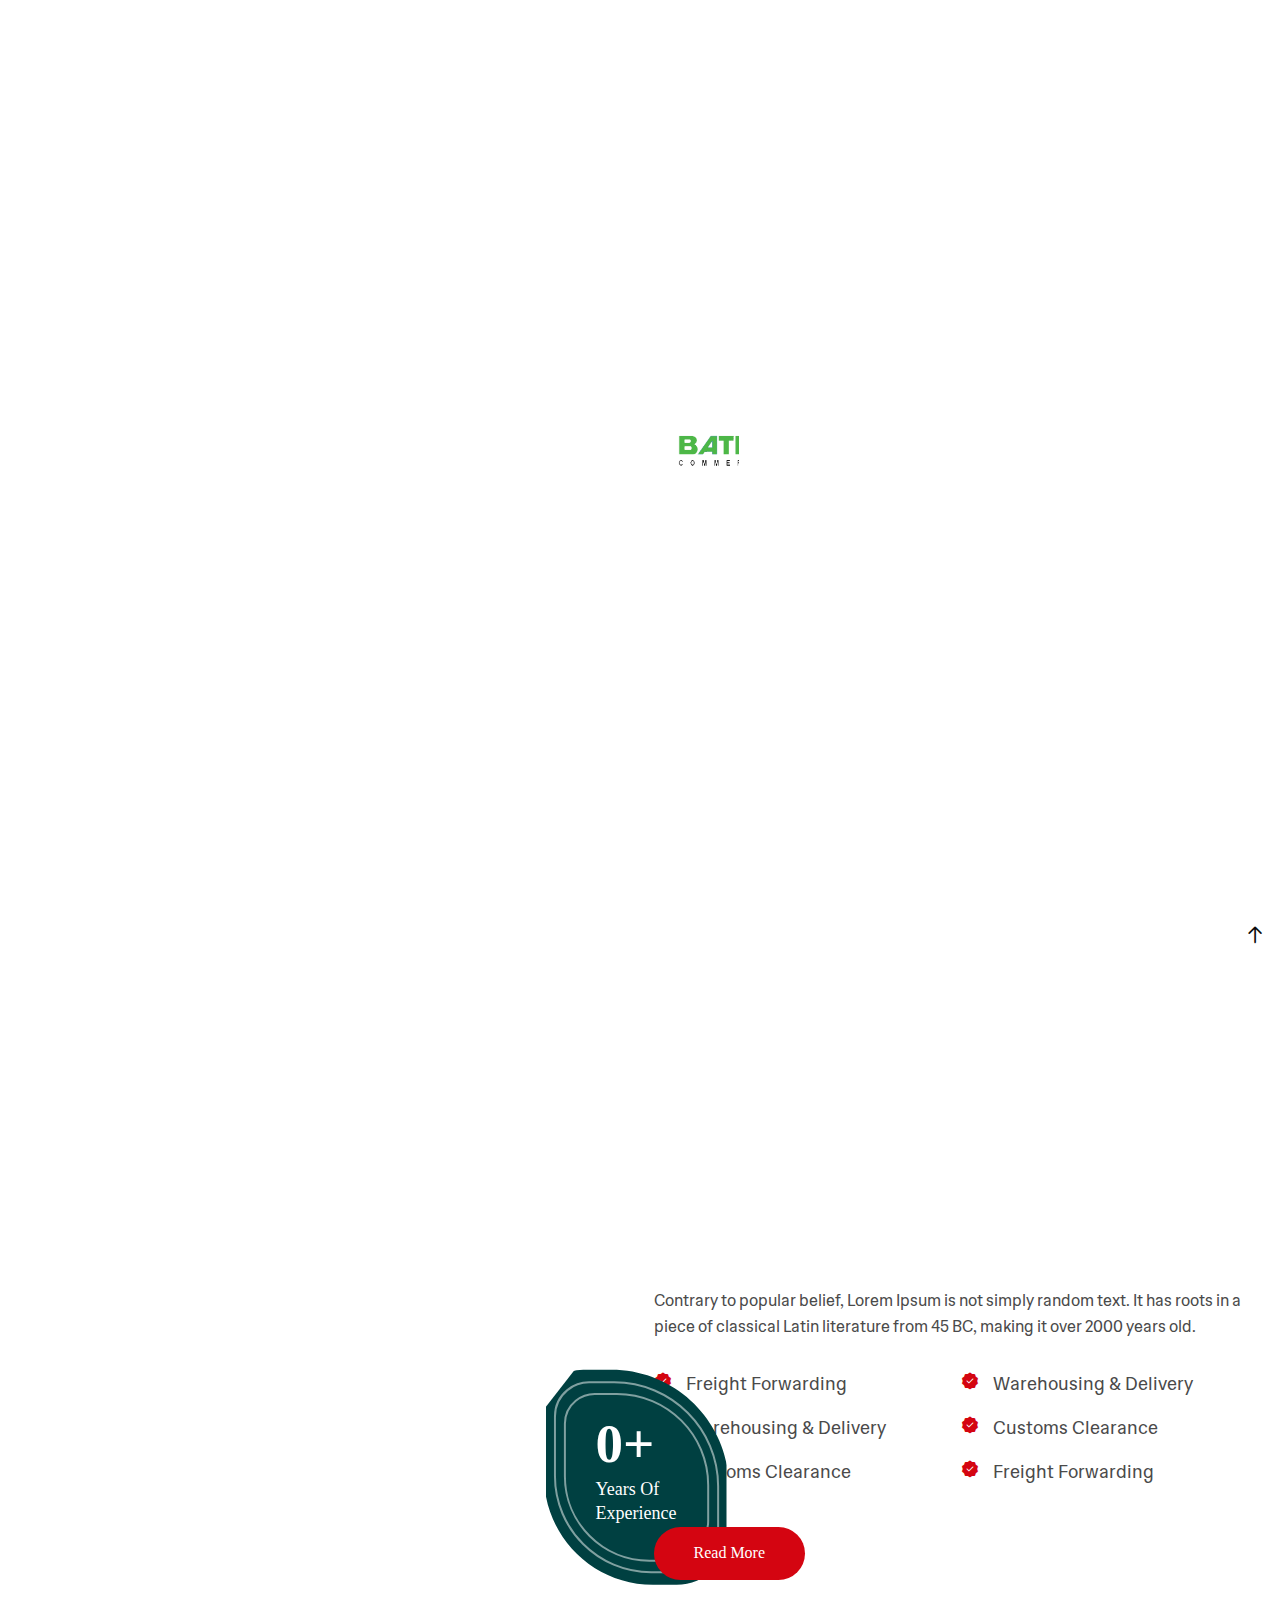
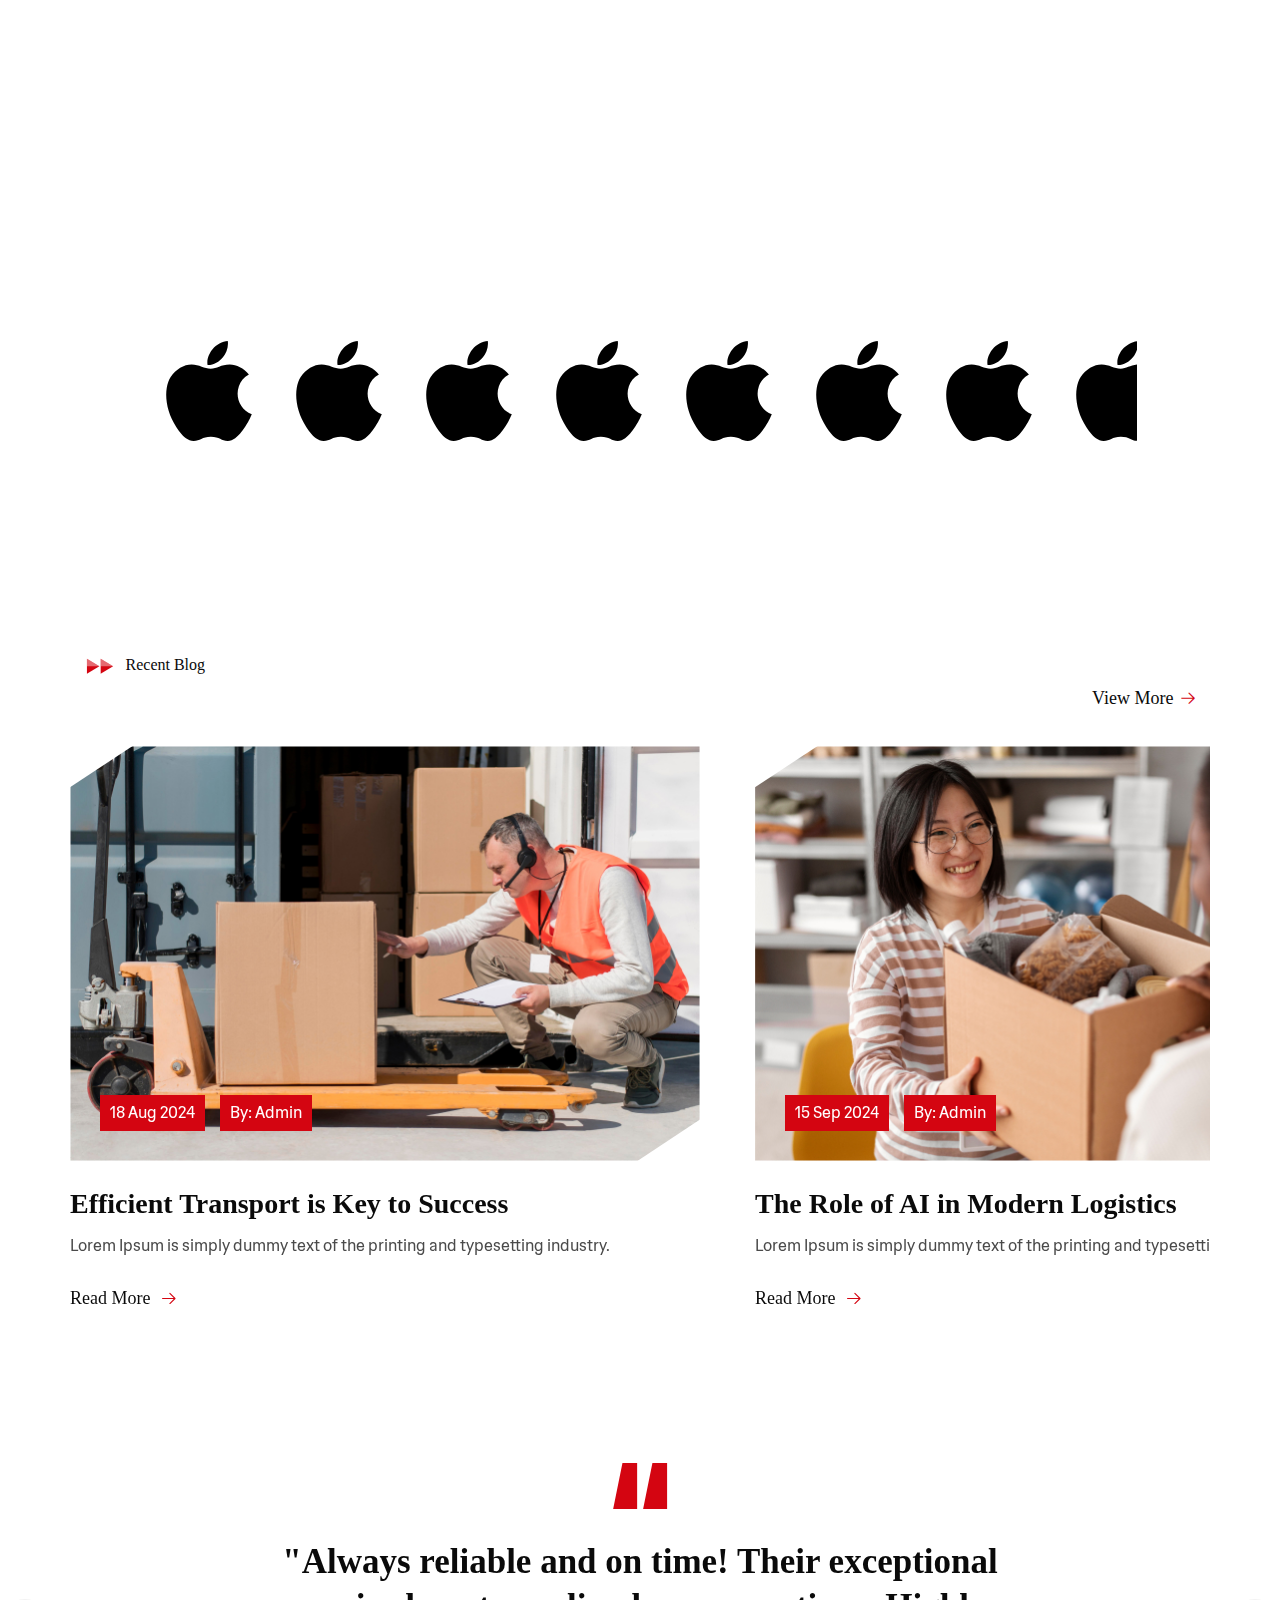
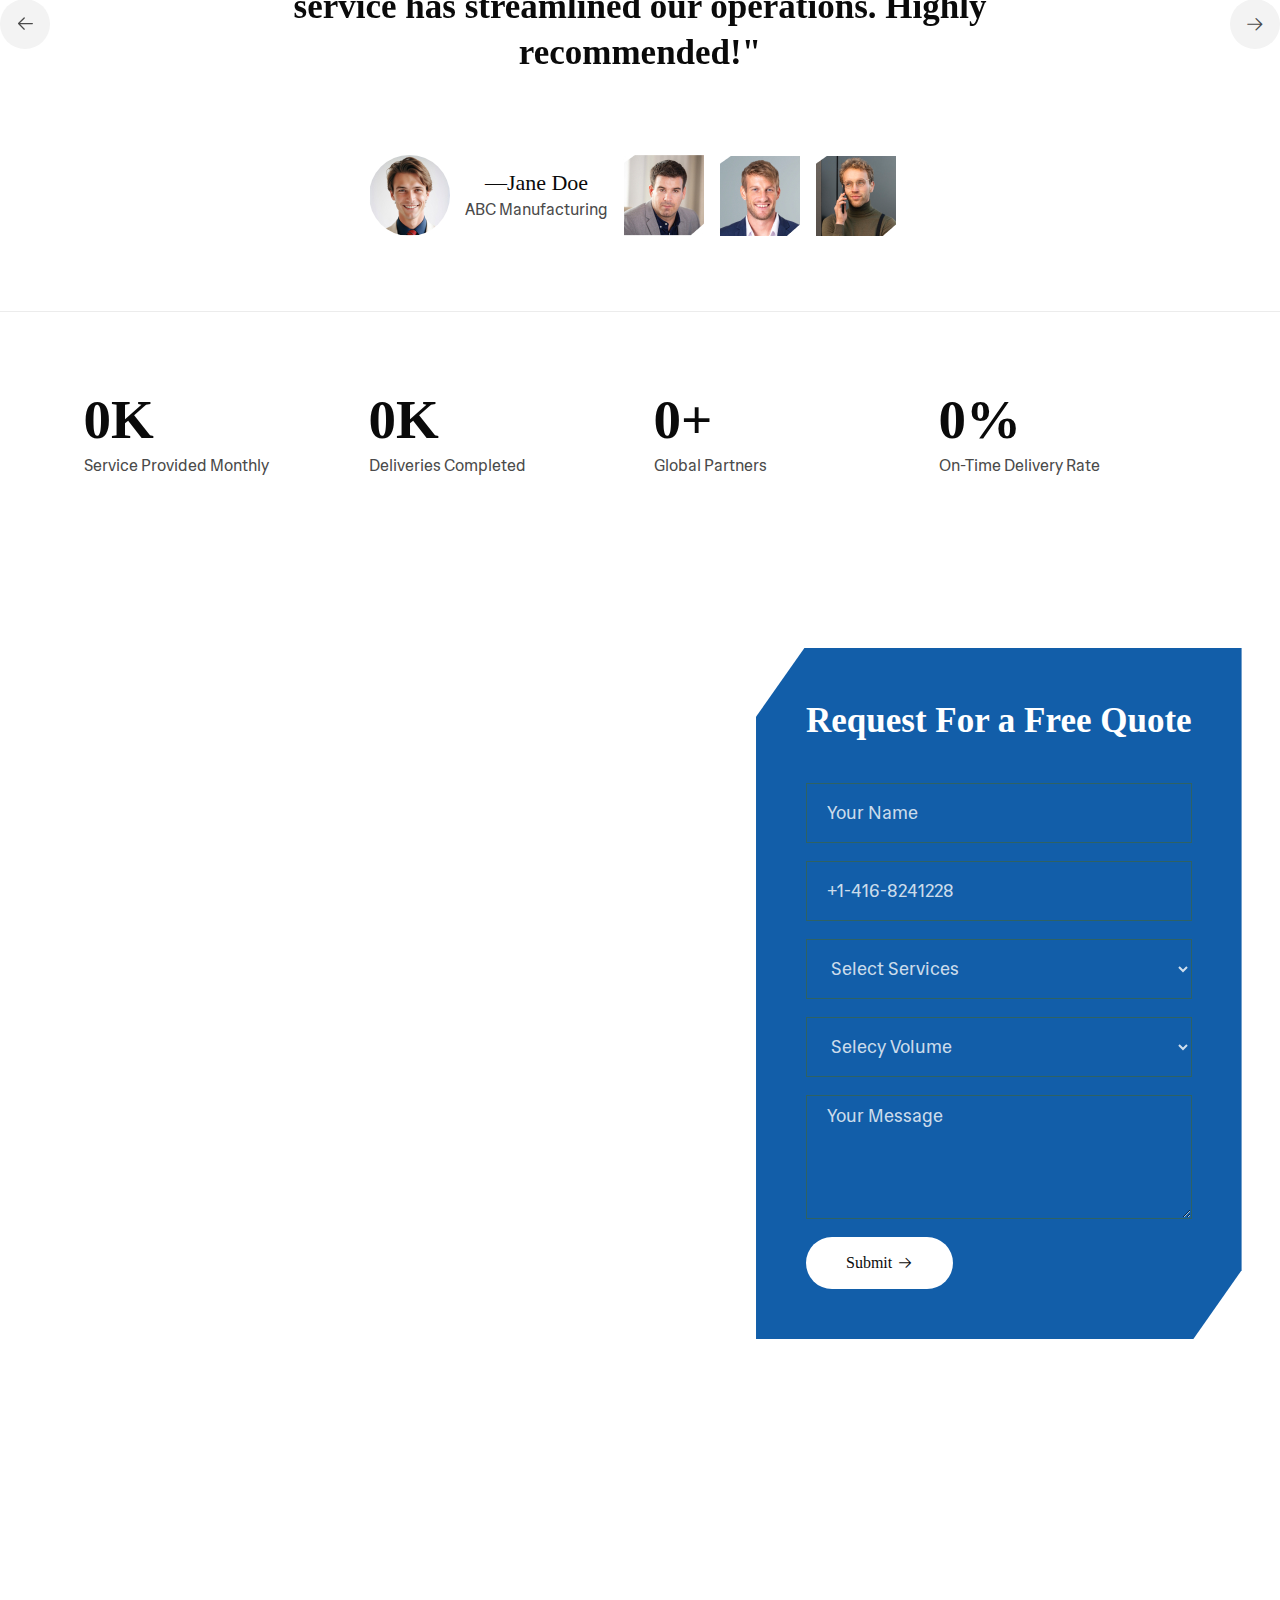
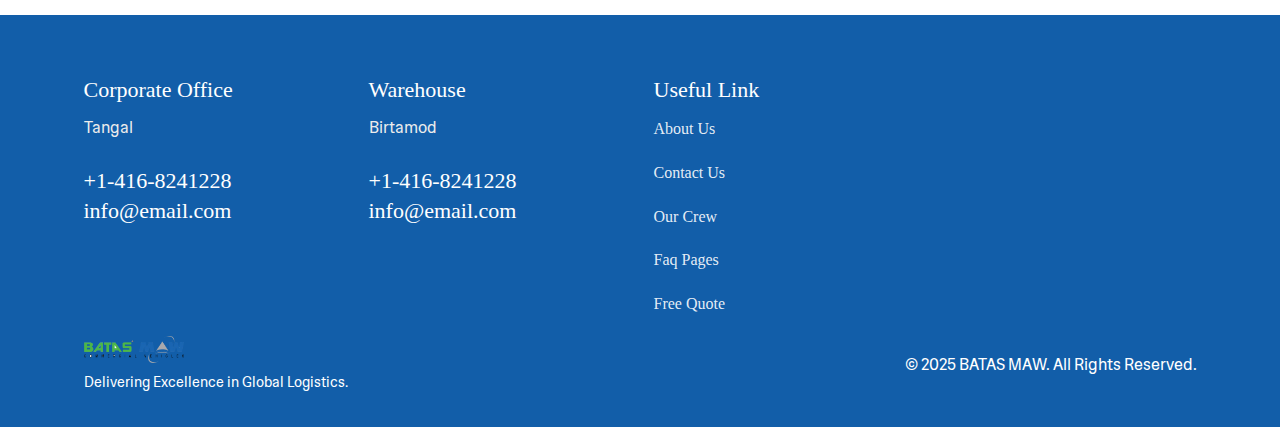
==== index.html @ 403139d4 "layout" ====
<!DOCTYPE html>
<html class="no-js" lang="en">


<!-- Mirrored from logihub.vercel.app/ by HTTrack Website Copier/3.x [XR&CO'2014], Wed, 29 Jan 2025 05:46:40 GMT -->
<!-- Added by HTTrack -->
<meta http-equiv="content-type" content="text/html;charset=utf-8" /><!-- /Added by HTTrack -->

<head>
  <!-- Meta Tags -->
  <meta charset="utf-8" />
  <meta http-equiv="x-ua-compatible" content="ie=edge" />
  <meta name="viewport" content="width=device-width, initial-scale=1" />
  <meta name="author" content="Thememarch" />
  <!-- Favicon Icon -->
  <link rel="icon" href="assets/img/logo_batas.png" />
  <!-- Site Title -->
  <title>Batas</title>
  <link rel="stylesheet" href="assets/css/plugins/bootstrap.min.css" />
  <link rel="stylesheet" href="assets/css/plugins/swiper.min.css" />
  <link rel="stylesheet" type="text/css" href="assets/fonts/flaticon.css">
  <link rel="stylesheet" href="assets/css/style.css" />

  <style>
    .cs-clients-slider {
      overflow: hidden;
      white-space: nowrap;
      position: relative;
      width: 100%;
    }

    .cs-clients-logos {
      display: flex;
      align-items: center;
    }

    .cs-clients-logos-track {
      display: flex;
      animation: slide 6s linear infinite;
    }

    .cs-clients-logos svg {
      width: 100px;
      margin: 0 15px;
      filter: grayscale(100%);
    }
  </style>

</head>

<body>
 <!-- Start Preloader -->
 <div id="logi-preloader">
  <div id="cs-logi-preloader" class="cs-logi-preloader">
    <div class="reveal-img-wrap">
      <div class="preloader-img-inner">
        <img src="assets/img/logo_batas.png" alt="LogiHub">
      </div>
    </div>
   </div>
</div>
  <!-- Start Header Section -->
  <header class="cs_site_header cs-header-with-bg cs_style1 cs_sticky_header">
    <!-- Header Topbar Start -->

    <!-- End Topbar -->

    <!-- Start Main Header Area -->
    <div class="cs_main_header">
      <div class="container-fluid">
        <div class="cs_main_header_in">
          <!-- Start Main Header Left Area -->
          <div class="cs_main_header_left">
            <div class="cs-logi-header-logo">
              <a class="cs_site_branding" href="index.html">
                <img src="assets/img/logo_batas.png" alt="Logo" />
              </a>
            </div>
          </div>
          <!-- End Main Header Left Area -->

          <!-- Start Main Header Middle Area -->
          <div class="cs-logi-header-middle">
            <div class="cs_nav cs_medium">
              <ul class="cs_nav_list">
                <li class="menu">
                  <a href="index.html" class="cs-text_b_line"><span>Home</span></a>
                </li>
                <li class="menu">
                  <a href="/product.html" class="cs-text_b_line"><span>Product</span></a>
                </li>
                <li>
                  <a href="/blog-details.html" class="cs-text_b_line"><span>Page</span></a>
                </li>
              </ul>
            </div>
          </div>
          <!-- End Main Header Middle Area -->

          <!-- Start Main Header Right Area -->
          <div class="cs_main_header_right">
            <div class="cs-header-additional-item">
              <img height="80px" width="80px"  src="assets/img/eicher.png" alt="Logo" />
            </div>
          </div>
          <!-- End Main Header Right Area -->
        </div>
      </div>
    </div>
    <!-- End Main Header Area -->

    <!-- Header Email Phone -->

    <!-- Header Email Phone -->
  </header>
  <!-- End Header Section -->

  <!-- Start Sidebar -->
  <div class="cs_side_header">
    <button class="cs_close"></button>
    <div class="cs_side_header_overlay"></div>
    <div class="cs_side_header_in">
      <div class="cs-sidebar-about-brand">
        <a class="cs_site_branding" href="index.html">
          <img src="assets/img/logo_black_text.png" alt="Logo" />
        </a>
        <p>
          Contrary to popular belief, Lorem Ipsum is not simply random text.
        </p>
      </div>
      <div class="cs-sidebar-middle-area">
        <p>612-7 Roanoke Rd, Toronto, ON M3A 1E3, Canada</p>
        <div class="cs-sidebar-emai-phone">
          <a href="#" class="cs-text-style-h6">+1-416-8241228</a>
          <a href="#" class="cs-text-style-h6">info@email.com</a>
        </div>
        <div class="cs-common-icon-style cs-sidebar-social">
          <ul>
            <li>
              <a href="#">
                <i class="flaticon-facebook-app-symbol"></i>
              </a>
            </li>
            <li>
              <a href="#">
                <i class="flaticon-linkedin-big-logo"></i>
              </a>
            </li>
            <li>
              <a href="#">
                <i class="flaticon-twitter"></i>
              </a>
            </li>
            <li>
              <a href="#">
                <i class="flaticon-instagram"></i>
              </a>
            </li>
          </ul>
        </div>
      </div>
      <div class="cs-sidebar-bottom-area">
        <form class="cs-logi-newsletter">
          <input class="cs-newsletter-email" type="email" placeholder="Enter Your Email Address" required />
          <button class="cs-newsletter-btn svg-left-to-right-animation-wrap" type="submit">
            Subscribe
            <span class="svg-left-to-right-animation">
              <i class="flaticon-right-arrow"></i>
              <i class="flaticon-right-arrow"></i>
            </span>
          </button>
        </form>
      </div>
    </div>
  </div>
  <!-- End Sidebar -->

  <!-- Start Home_1 Slider -->
  <section>
    <div class="cs-hero-slider-wrap cs-hero-home-1">
      <div class="cs-hero-slider-content-wrap">
        <div class="cs-hero-slider-instrument">
          <div class="cs-hero-slider-controller">
            <div class="slider-controler-item" data-slide="0">
              <h6>01</h6>
              <p>Land Transport</p>
            </div>
            <div class="slider-controler-item" data-slide="1">
              <h6>02</h6>
              <p>Air Freight</p>
            </div>
            <div class="slider-controler-item" data-slide="2">
              <h6>03</h6>
              <p>Ocean Freight</p>
            </div>
          </div>
          <div class="cs-hero-slider-thumb">
            <div class="cs-thumb-in">
              <div class="cs-hero-thumb-item">
                <img src="assets/img/hero-slider-thumb.jpg" alt="LogiHub" class="hero-thumb" data-slide="0">
              </div>
              <div class="cs-hero-thumb-item">
                <img src="assets/img/hero-slider-thumb-1.jpg" alt="LogiHub" class="hero-thumb" data-slide="1">
              </div>
              <div class="cs-hero-thumb-item">
                <img src="assets/img/hero-slider-thumb-2.jpg" alt="LogiHub" class="hero-thumb" data-slide="2">
              </div>
            </div>
          </div>
        </div>
        <div class="cs-hero-slider-content">
          <div class="swiper hero1-slider1">
            <div class="swiper-wrapper">
              <div class="swiper-slide cs_center">
                <div class="cs-hero-slide-content">
                  <div class="cs-hero-title">
                   
                  </div>
                 
                </div>
                <div class="cs-hero-slider-img slider-image">
                  <img src="assets/img/hero/home_1_hero_slider_1.jpg" alt="LogiHub">
                </div>
              </div>
              <div class="swiper-slide cs_center">
                <div class="cs-hero-slide-content">
                  <div class="cs-hero-title">
                  </div>
                  
                </div>
                <div class="cs-hero-slider-img slider-image">
                  <img src="assets/img/hero/home_1_hero_slider_2.jpg" alt="LogiHub">
                </div>
              </div>
              <div class="swiper-slide cs_center">
                <div class="cs-hero-slide-content">
                 
                  
                </div>
                <div class="cs-hero-slider-img slider-image">
                  <img src="assets/img/hero/home_1_hero_slider_3.jpg" alt="LogiHub">
                </div>
              </div>
            </div>
          </div>
        </div>
      </div>
    </div>
  </section>
  <!-- End Home_1 Slider -->

  <div class="cs-section-height"></div> <!-- Section to Section Gap -->

  <!-- Start Expertise Area Style 1 -->

  <!-- Start About Style 1 -->
  <section>
    <div class="cs-about-wrapper-1">
      <div class="cs-about-wrap-in">
        <div class="container-fluid">
          <div class="row cs_center">
            <div class="col-xl-6 col-lg-12 col-md-12">
              <div class="cs-about-img-area">
                <div class="cs-about-img reveal-img-wrap horizontal">
                  <div class="reveal-img-inner">
                    <img src="assets/img/about-img-style-1.png" alt="LogiHub">
                  </div>
                </div>
                <div class="cs-about-img-over-content anim_div_ShowRightSide" data-src="assets/img/experience-bg.svg">
                  <div class="cs-flex">
                    <h2 id="count5" class="amin_auto_count">18
                    </h2>
                    <span class="cs-text-style-h2 cs-color-white">+</span>
                  </div>
                  <p>Years Of <br> Experience</p>
                </div>
              </div>
            </div>
            <div class="col-xl-6 col-lg-12 col-md-12">
              <div class="cs-about-content-wrap">
                <div class="cs-about-content-in">
                  <div class="cs-about-title">
                    <h2 class="logi-splite">Drive Your Business Forward with Batas</h2>
                  </div>
                  <div class="cs-about-para">
                    <p>Contrary to popular belief, Lorem Ipsum is not simply random text. It has roots in a piece of
                      classical Latin literature from 45 BC, making it over 2000 years old.</p>
                  </div>
                  <div class="cs-about-list-wrap">
                    <ul>
                      <li>
                        <i class="flaticon-verified"></i>
                        Freight Forwarding
                      </li>
                      <li>
                        <i class="flaticon-verified"></i>
                        Warehousing & Delivery
                      </li>
                      <li>
                        <i class="flaticon-verified"></i>
                        Customs Clearance
                      </li>
                    </ul>
                    <ul>
                      <li>
                        <i class="flaticon-verified"></i>
                        Warehousing & Delivery
                      </li>
                      <li>
                        <i class="flaticon-verified"></i>
                        Customs Clearance
                      </li>
                      <li>
                        <i class="flaticon-verified"></i>
                        Freight Forwarding
                      </li>
                    </ul>
                  </div>
                  <div class="cs-primary-btn-wrap">
                    <div class="cs-primary-btn">
                      <a href="about.html" class="cs-primary-btn-in"><span>Read More</span></a>
                    </div>
                  </div>
                </div>
              </div>
            </div>
          </div>
        </div>
      </div>
    </div>
  </section>
  <div class="cs-section-height"></div> <!-- Section to Section Gap -->
  <section>
    <div class="cs-clients-wrapper container text-center">
      <div class="cs-clients-title">
        <h2 class="logi-splite">Trusted by Industry Leaders</h2>
      </div>
      <div style="padding: 60px;">
        <div class="cs-clients-slider">
          <div class="cs-clients-logos">
            <div class="cs-clients-logos-track">
              <svg fill="#000000" version="1.1" xmlns="http://www.w3.org/2000/svg"
                xmlns:xlink="http://www.w3.org/1999/xlink" viewBox="0 0 512 512" xml:space="preserve">
                <g id="SVGRepo_bgCarrier" stroke-width="0"></g>
                <g id="SVGRepo_tracerCarrier" stroke-linecap="round" stroke-linejoin="round"></g>
                <g id="SVGRepo_iconCarrier">
                  <g id="7935ec95c421cee6d86eb22ecd114eed">
                    <path style="display: inline;"
                      d="M248.644,123.476c-5.45-29.71,8.598-60.285,25.516-80.89 c18.645-22.735,50.642-40.17,77.986-42.086c4.619,31.149-8.093,61.498-24.826,82.965 C309.37,106.527,278.508,124.411,248.644,123.476z M409.034,231.131c8.461-23.606,25.223-44.845,51.227-59.175 c-26.278-32.792-63.173-51.83-97.99-51.83c-46.065,0-65.542,21.947-97.538,21.947c-32.96,0-57.965-21.947-97.866-21.947 c-39.127,0-80.776,23.848-107.19,64.577c-9.712,15.055-16.291,33.758-19.879,54.59c-9.956,58.439,4.916,134.557,49.279,202.144 c21.57,32.796,50.321,69.737,87.881,70.059c33.459,0.327,42.951-21.392,88.246-21.616c45.362-0.258,53.959,21.841,87.372,21.522 c37.571-0.317,67.906-41.199,89.476-73.991c15.359-23.532,21.167-35.418,33.11-62.023 C414.435,352.487,389.459,285.571,409.034,231.131z">
                    </path>
                  </g>
                </g>
              </svg>
              <svg fill="#000000" version="1.1" xmlns="http://www.w3.org/2000/svg"
                xmlns:xlink="http://www.w3.org/1999/xlink" viewBox="0 0 512 512" xml:space="preserve">
                <g id="SVGRepo_bgCarrier" stroke-width="0"></g>
                <g id="SVGRepo_tracerCarrier" stroke-linecap="round" stroke-linejoin="round"></g>
                <g id="SVGRepo_iconCarrier">
                  <g id="7935ec95c421cee6d86eb22ecd114eed">
                    <path style="display: inline;"
                      d="M248.644,123.476c-5.45-29.71,8.598-60.285,25.516-80.89 c18.645-22.735,50.642-40.17,77.986-42.086c4.619,31.149-8.093,61.498-24.826,82.965 C309.37,106.527,278.508,124.411,248.644,123.476z M409.034,231.131c8.461-23.606,25.223-44.845,51.227-59.175 c-26.278-32.792-63.173-51.83-97.99-51.83c-46.065,0-65.542,21.947-97.538,21.947c-32.96,0-57.965-21.947-97.866-21.947 c-39.127,0-80.776,23.848-107.19,64.577c-9.712,15.055-16.291,33.758-19.879,54.59c-9.956,58.439,4.916,134.557,49.279,202.144 c21.57,32.796,50.321,69.737,87.881,70.059c33.459,0.327,42.951-21.392,88.246-21.616c45.362-0.258,53.959,21.841,87.372,21.522 c37.571-0.317,67.906-41.199,89.476-73.991c15.359-23.532,21.167-35.418,33.11-62.023 C414.435,352.487,389.459,285.571,409.034,231.131z">
                    </path>
                  </g>
                </g>
              </svg>
              <svg fill="#000000" version="1.1" xmlns="http://www.w3.org/2000/svg"
                xmlns:xlink="http://www.w3.org/1999/xlink" viewBox="0 0 512 512" xml:space="preserve">
                <g id="SVGRepo_bgCarrier" stroke-width="0"></g>
                <g id="SVGRepo_tracerCarrier" stroke-linecap="round" stroke-linejoin="round"></g>
                <g id="SVGRepo_iconCarrier">
                  <g id="7935ec95c421cee6d86eb22ecd114eed">
                    <path style="display: inline;"
                      d="M248.644,123.476c-5.45-29.71,8.598-60.285,25.516-80.89 c18.645-22.735,50.642-40.17,77.986-42.086c4.619,31.149-8.093,61.498-24.826,82.965 C309.37,106.527,278.508,124.411,248.644,123.476z M409.034,231.131c8.461-23.606,25.223-44.845,51.227-59.175 c-26.278-32.792-63.173-51.83-97.99-51.83c-46.065,0-65.542,21.947-97.538,21.947c-32.96,0-57.965-21.947-97.866-21.947 c-39.127,0-80.776,23.848-107.19,64.577c-9.712,15.055-16.291,33.758-19.879,54.59c-9.956,58.439,4.916,134.557,49.279,202.144 c21.57,32.796,50.321,69.737,87.881,70.059c33.459,0.327,42.951-21.392,88.246-21.616c45.362-0.258,53.959,21.841,87.372,21.522 c37.571-0.317,67.906-41.199,89.476-73.991c15.359-23.532,21.167-35.418,33.11-62.023 C414.435,352.487,389.459,285.571,409.034,231.131z">
                    </path>
                  </g>
                </g>
              </svg>
              <svg fill="#000000" version="1.1" xmlns="http://www.w3.org/2000/svg"
                xmlns:xlink="http://www.w3.org/1999/xlink" viewBox="0 0 512 512" xml:space="preserve">
                <g id="SVGRepo_bgCarrier" stroke-width="0"></g>
                <g id="SVGRepo_tracerCarrier" stroke-linecap="round" stroke-linejoin="round"></g>
                <g id="SVGRepo_iconCarrier">
                  <g id="7935ec95c421cee6d86eb22ecd114eed">
                    <path style="display: inline;"
                      d="M248.644,123.476c-5.45-29.71,8.598-60.285,25.516-80.89 c18.645-22.735,50.642-40.17,77.986-42.086c4.619,31.149-8.093,61.498-24.826,82.965 C309.37,106.527,278.508,124.411,248.644,123.476z M409.034,231.131c8.461-23.606,25.223-44.845,51.227-59.175 c-26.278-32.792-63.173-51.83-97.99-51.83c-46.065,0-65.542,21.947-97.538,21.947c-32.96,0-57.965-21.947-97.866-21.947 c-39.127,0-80.776,23.848-107.19,64.577c-9.712,15.055-16.291,33.758-19.879,54.59c-9.956,58.439,4.916,134.557,49.279,202.144 c21.57,32.796,50.321,69.737,87.881,70.059c33.459,0.327,42.951-21.392,88.246-21.616c45.362-0.258,53.959,21.841,87.372,21.522 c37.571-0.317,67.906-41.199,89.476-73.991c15.359-23.532,21.167-35.418,33.11-62.023 C414.435,352.487,389.459,285.571,409.034,231.131z">
                    </path>
                  </g>
                </g>
              </svg>
              <svg fill="#000000" version="1.1" xmlns="http://www.w3.org/2000/svg"
                xmlns:xlink="http://www.w3.org/1999/xlink" viewBox="0 0 512 512" xml:space="preserve">
                <g id="SVGRepo_bgCarrier" stroke-width="0"></g>
                <g id="SVGRepo_tracerCarrier" stroke-linecap="round" stroke-linejoin="round"></g>
                <g id="SVGRepo_iconCarrier">
                  <g id="7935ec95c421cee6d86eb22ecd114eed">
                    <path style="display: inline;"
                      d="M248.644,123.476c-5.45-29.71,8.598-60.285,25.516-80.89 c18.645-22.735,50.642-40.17,77.986-42.086c4.619,31.149-8.093,61.498-24.826,82.965 C309.37,106.527,278.508,124.411,248.644,123.476z M409.034,231.131c8.461-23.606,25.223-44.845,51.227-59.175 c-26.278-32.792-63.173-51.83-97.99-51.83c-46.065,0-65.542,21.947-97.538,21.947c-32.96,0-57.965-21.947-97.866-21.947 c-39.127,0-80.776,23.848-107.19,64.577c-9.712,15.055-16.291,33.758-19.879,54.59c-9.956,58.439,4.916,134.557,49.279,202.144 c21.57,32.796,50.321,69.737,87.881,70.059c33.459,0.327,42.951-21.392,88.246-21.616c45.362-0.258,53.959,21.841,87.372,21.522 c37.571-0.317,67.906-41.199,89.476-73.991c15.359-23.532,21.167-35.418,33.11-62.023 C414.435,352.487,389.459,285.571,409.034,231.131z">
                    </path>
                  </g>
                </g>
              </svg>
              <svg fill="#000000" version="1.1" xmlns="http://www.w3.org/2000/svg"
                xmlns:xlink="http://www.w3.org/1999/xlink" viewBox="0 0 512 512" xml:space="preserve">
                <g id="SVGRepo_bgCarrier" stroke-width="0"></g>
                <g id="SVGRepo_tracerCarrier" stroke-linecap="round" stroke-linejoin="round"></g>
                <g id="SVGRepo_iconCarrier">
                  <g id="7935ec95c421cee6d86eb22ecd114eed">
                    <path style="display: inline;"
                      d="M248.644,123.476c-5.45-29.71,8.598-60.285,25.516-80.89 c18.645-22.735,50.642-40.17,77.986-42.086c4.619,31.149-8.093,61.498-24.826,82.965 C309.37,106.527,278.508,124.411,248.644,123.476z M409.034,231.131c8.461-23.606,25.223-44.845,51.227-59.175 c-26.278-32.792-63.173-51.83-97.99-51.83c-46.065,0-65.542,21.947-97.538,21.947c-32.96,0-57.965-21.947-97.866-21.947 c-39.127,0-80.776,23.848-107.19,64.577c-9.712,15.055-16.291,33.758-19.879,54.59c-9.956,58.439,4.916,134.557,49.279,202.144 c21.57,32.796,50.321,69.737,87.881,70.059c33.459,0.327,42.951-21.392,88.246-21.616c45.362-0.258,53.959,21.841,87.372,21.522 c37.571-0.317,67.906-41.199,89.476-73.991c15.359-23.532,21.167-35.418,33.11-62.023 C414.435,352.487,389.459,285.571,409.034,231.131z">
                    </path>
                  </g>
                </g>
              </svg>
              <svg fill="#000000" version="1.1" xmlns="http://www.w3.org/2000/svg"
                xmlns:xlink="http://www.w3.org/1999/xlink" viewBox="0 0 512 512" xml:space="preserve">
                <g id="SVGRepo_bgCarrier" stroke-width="0"></g>
                <g id="SVGRepo_tracerCarrier" stroke-linecap="round" stroke-linejoin="round"></g>
                <g id="SVGRepo_iconCarrier">
                  <g id="7935ec95c421cee6d86eb22ecd114eed">
                    <path style="display: inline;"
                      d="M248.644,123.476c-5.45-29.71,8.598-60.285,25.516-80.89 c18.645-22.735,50.642-40.17,77.986-42.086c4.619,31.149-8.093,61.498-24.826,82.965 C309.37,106.527,278.508,124.411,248.644,123.476z M409.034,231.131c8.461-23.606,25.223-44.845,51.227-59.175 c-26.278-32.792-63.173-51.83-97.99-51.83c-46.065,0-65.542,21.947-97.538,21.947c-32.96,0-57.965-21.947-97.866-21.947 c-39.127,0-80.776,23.848-107.19,64.577c-9.712,15.055-16.291,33.758-19.879,54.59c-9.956,58.439,4.916,134.557,49.279,202.144 c21.57,32.796,50.321,69.737,87.881,70.059c33.459,0.327,42.951-21.392,88.246-21.616c45.362-0.258,53.959,21.841,87.372,21.522 c37.571-0.317,67.906-41.199,89.476-73.991c15.359-23.532,21.167-35.418,33.11-62.023 C414.435,352.487,389.459,285.571,409.034,231.131z">
                    </path>
                  </g>
                </g>
              </svg>
              <svg fill="#000000" version="1.1" xmlns="http://www.w3.org/2000/svg"
                xmlns:xlink="http://www.w3.org/1999/xlink" viewBox="0 0 512 512" xml:space="preserve">
                <g id="SVGRepo_bgCarrier" stroke-width="0"></g>
                <g id="SVGRepo_tracerCarrier" stroke-linecap="round" stroke-linejoin="round"></g>
                <g id="SVGRepo_iconCarrier">
                  <g id="7935ec95c421cee6d86eb22ecd114eed">
                    <path style="display: inline;"
                      d="M248.644,123.476c-5.45-29.71,8.598-60.285,25.516-80.89 c18.645-22.735,50.642-40.17,77.986-42.086c4.619,31.149-8.093,61.498-24.826,82.965 C309.37,106.527,278.508,124.411,248.644,123.476z M409.034,231.131c8.461-23.606,25.223-44.845,51.227-59.175 c-26.278-32.792-63.173-51.83-97.99-51.83c-46.065,0-65.542,21.947-97.538,21.947c-32.96,0-57.965-21.947-97.866-21.947 c-39.127,0-80.776,23.848-107.19,64.577c-9.712,15.055-16.291,33.758-19.879,54.59c-9.956,58.439,4.916,134.557,49.279,202.144 c21.57,32.796,50.321,69.737,87.881,70.059c33.459,0.327,42.951-21.392,88.246-21.616c45.362-0.258,53.959,21.841,87.372,21.522 c37.571-0.317,67.906-41.199,89.476-73.991c15.359-23.532,21.167-35.418,33.11-62.023 C414.435,352.487,389.459,285.571,409.034,231.131z">
                    </path>
                  </g>
                </g>
              </svg>
              <svg fill="#000000" version="1.1" xmlns="http://www.w3.org/2000/svg"
                xmlns:xlink="http://www.w3.org/1999/xlink" viewBox="0 0 512 512" xml:space="preserve">
                <g id="SVGRepo_bgCarrier" stroke-width="0"></g>
                <g id="SVGRepo_tracerCarrier" stroke-linecap="round" stroke-linejoin="round"></g>
                <g id="SVGRepo_iconCarrier">
                  <g id="7935ec95c421cee6d86eb22ecd114eed">
                    <path style="display: inline;"
                      d="M248.644,123.476c-5.45-29.71,8.598-60.285,25.516-80.89 c18.645-22.735,50.642-40.17,77.986-42.086c4.619,31.149-8.093,61.498-24.826,82.965 C309.37,106.527,278.508,124.411,248.644,123.476z M409.034,231.131c8.461-23.606,25.223-44.845,51.227-59.175 c-26.278-32.792-63.173-51.83-97.99-51.83c-46.065,0-65.542,21.947-97.538,21.947c-32.96,0-57.965-21.947-97.866-21.947 c-39.127,0-80.776,23.848-107.19,64.577c-9.712,15.055-16.291,33.758-19.879,54.59c-9.956,58.439,4.916,134.557,49.279,202.144 c21.57,32.796,50.321,69.737,87.881,70.059c33.459,0.327,42.951-21.392,88.246-21.616c45.362-0.258,53.959,21.841,87.372,21.522 c37.571-0.317,67.906-41.199,89.476-73.991c15.359-23.532,21.167-35.418,33.11-62.023 C414.435,352.487,389.459,285.571,409.034,231.131z">
                    </path>
                  </g>
                </g>
              </svg>
            </div>
          </div>
        </div>
      </div>
    </div>

  </section>



  <!-- Start About Style 1 -->


  <!-- Start Moving Text -->
  <!-- <div class="cs-text-moving-wrap">
    <div class="cs_text-moving_in">
      <div class="cs_text-moving">
        <h2 class="cs-text-style-h1">Speed</h2>
        <svg width="122" height="70" viewBox="0 0 122 70" fill="none" xmlns="http://www.w3.org/2000/svg">
          <g clip-path="url(#clip0_4589_497)">
            <path d="M0.386719 69.8221L58.0062 34.9999L0.386719 0.177734V69.8221Z" fill="#D40511" />
            <path opacity="0.4" d="M0.386719 34.9999H58.0062L0.386719 0.177734V34.9999Z" fill="white" />
            <path d="M63.8484 69.8221L121.468 34.9999L63.8484 0.177734V69.8221Z" fill="#D40511" />
            <path opacity="0.4" d="M63.8484 34.9999H121.468L63.8484 0.177734V34.9999Z" fill="white" />
          </g>
          <defs>
            <clipPath>
              <rect width="121.081" height="70" fill="white" transform="translate(0.386719)" />
            </clipPath>
          </defs>
        </svg>
        <h2 class="cs-text-style-h1">Precision</h2>
        <svg width="122" height="70" viewBox="0 0 122 70" fill="none" xmlns="http://www.w3.org/2000/svg">
          <g clip-path="url(#clip0_4589_497)">
            <path d="M0.386719 69.8221L58.0062 34.9999L0.386719 0.177734V69.8221Z" fill="#D40511" />
            <path opacity="0.4" d="M0.386719 34.9999H58.0062L0.386719 0.177734V34.9999Z" fill="white" />
            <path d="M63.8484 69.8221L121.468 34.9999L63.8484 0.177734V69.8221Z" fill="#D40511" />
            <path opacity="0.4" d="M63.8484 34.9999H121.468L63.8484 0.177734V34.9999Z" fill="white" />
          </g>
          <defs>
            <clipPath>
              <rect width="121.081" height="70" fill="white" transform="translate(0.386719)" />
            </clipPath>
          </defs>
        </svg>
        <h2 class="cs-text-style-h1">Excellence</h2>
        <svg width="122" height="70" viewBox="0 0 122 70" fill="none" xmlns="http://www.w3.org/2000/svg">
          <g clip-path="url(#clip0_4589_497)">
            <path d="M0.386719 69.8221L58.0062 34.9999L0.386719 0.177734V69.8221Z" fill="#D40511" />
            <path opacity="0.4" d="M0.386719 34.9999H58.0062L0.386719 0.177734V34.9999Z" fill="white" />
            <path d="M63.8484 69.8221L121.468 34.9999L63.8484 0.177734V69.8221Z" fill="#D40511" />
            <path opacity="0.4" d="M63.8484 34.9999H121.468L63.8484 0.177734V34.9999Z" fill="white" />
          </g>
          <defs>
            <clipPath>
              <rect width="121.081" height="70" fill="white" transform="translate(0.386719)" />
            </clipPath>
          </defs>
        </svg>
      </div>
      <div class="cs_text-moving">
        <h2 class="cs-text-style-h1">Speed</h2>
        <svg width="122" height="70" viewBox="0 0 122 70" fill="none" xmlns="http://www.w3.org/2000/svg">
          <g clip-path="url(#clip0_4589_497)">
            <path d="M0.386719 69.8221L58.0062 34.9999L0.386719 0.177734V69.8221Z" fill="#D40511" />
            <path opacity="0.4" d="M0.386719 34.9999H58.0062L0.386719 0.177734V34.9999Z" fill="white" />
            <path d="M63.8484 69.8221L121.468 34.9999L63.8484 0.177734V69.8221Z" fill="#D40511" />
            <path opacity="0.4" d="M63.8484 34.9999H121.468L63.8484 0.177734V34.9999Z" fill="white" />
          </g>
          <defs>
            <clipPath>
              <rect width="121.081" height="70" fill="white" transform="translate(0.386719)" />
            </clipPath>
          </defs>
        </svg>
        <h2 class="cs-text-style-h1">Precision</h2>
        <svg width="122" height="70" viewBox="0 0 122 70" fill="none" xmlns="http://www.w3.org/2000/svg">
          <g clip-path="url(#clip0_4589_497)">
            <path d="M0.386719 69.8221L58.0062 34.9999L0.386719 0.177734V69.8221Z" fill="#D40511" />
            <path opacity="0.4" d="M0.386719 34.9999H58.0062L0.386719 0.177734V34.9999Z" fill="white" />
            <path d="M63.8484 69.8221L121.468 34.9999L63.8484 0.177734V69.8221Z" fill="#D40511" />
            <path opacity="0.4" d="M63.8484 34.9999H121.468L63.8484 0.177734V34.9999Z" fill="white" />
          </g>
          <defs>
            <clipPath>
              <rect width="121.081" height="70" fill="white" transform="translate(0.386719)" />
            </clipPath>
          </defs>
        </svg>
        <h2 class="cs-text-style-h1">Excellence</h2>
        <svg width="122" height="70" viewBox="0 0 122 70" fill="none" xmlns="http://www.w3.org/2000/svg">
          <g clip-path="url(#clip0_4589_497)">
            <path d="M0.386719 69.8221L58.0062 34.9999L0.386719 0.177734V69.8221Z" fill="#D40511" />
            <path opacity="0.4" d="M0.386719 34.9999H58.0062L0.386719 0.177734V34.9999Z" fill="white" />
            <path d="M63.8484 69.8221L121.468 34.9999L63.8484 0.177734V69.8221Z" fill="#D40511" />
            <path opacity="0.4" d="M63.8484 34.9999H121.468L63.8484 0.177734V34.9999Z" fill="white" />
          </g>
          <defs>
            <clipPath>
              <rect width="121.081" height="70" fill="white" transform="translate(0.386719)" />
            </clipPath>
          </defs>
        </svg>
      </div>
    </div>
  </div> -->
  <!-- End Moving Text -->

  <!-- <div class="cs-section-height"></div>  -->

  <!-- Start Service Section -->
  <!-- <section>
    <div class="cs-service-sec-wrapper cs-ser-style-1">

      <div class="cs-height-120"></div>

      <div class="container">
        <div class="row">
          <div class="cs-section-title-left-right sec-title-style-1">
            <div class="cs-title-left-area">
              <div class="cs-sec-caption">
                <div class="cs-cap-icon">
                  <svg width="32" height="19" viewBox="0 0 32 19" fill="none" xmlns="http://www.w3.org/2000/svg">
                    <g clip-path="url(#clip0_4589_150)">
                      <path d="M0.467773 18.6986L15.2842 9.74431L0.467773 0.790039V18.6986Z" fill="#D40511" />
                      <path opacity="0.4" d="M0.467773 9.74431H15.2842L0.467773 0.790039V9.74431Z" fill="white" />
                      <path d="M16.7865 18.6986L31.6029 9.74431L16.7865 0.790039V18.6986Z" fill="#D40511" />
                      <path opacity="0.4" d="M16.7865 9.74431H31.6029L16.7865 0.790039V9.74431Z" fill="white" />
                    </g>
                    <defs>
                      <clipPath >
                        <rect width="31.1351" height="18" fill="white" transform="translate(0.467773 0.744141)" />
                      </clipPath>
                    </defs>
                  </svg>
                </div>
                <div class="cs-cap-text">
                  <p class="cs_white_color">Our Services</p>
                </div>
              </div>
              <div class="cs-sec-title cs-max-w-640">
                <h2 class="logi-splite">What We Offer</h2>
              </div>
            </div>
            <div class="cs-title-right-area">
              <div class="cs-primary-btn">
                <a href="service.html">Read More
                  <i class="flaticon-right-arrow"></i>
                </a>
              </div>
            </div>
          </div>

          <div class="cs-sec-title-height"></div>

          <div class="cs-service-list-wrap">
            <div class="cs-service-item">
              <div class="ser-icon-title">
                <div class="cs-ser-icons">
                  <i class="flaticon-airplane"></i>
                  <svg width="59" height="70" viewBox="0 0 59 70" fill="none" xmlns="http://www.w3.org/2000/svg">
                    <path d="M0.929443 69.8221L58.5489 34.9999L0.929443 0.177734V69.8221Z" fill="#D40511" />
                    <path opacity="0.4" d="M0.929443 34.9999H58.5489L0.929443 0.177734V34.9999Z" fill="white" />
                  </svg>
                </div>
                <div class="cs-ser-title">
                  <h4>Freight Transportation</h4>
                </div>
              </div>
              <div class="cs-ser-para">
                <p>Flexible and efficient road transportation across local and international routes.</p>
              </div>
              <div class="cs-ser-btn">
                <a href="service-details.html"><i class="flaticon-arrow"></i></a>
              </div>
            </div>
            <div class="cs-ser-border mb-50"></div>
            <div class="cs-service-item">
              <div class="ser-icon-title">
                <div class="cs-ser-icons">
                  <i class="flaticon-logistics"></i>
                  <svg width="59" height="70" viewBox="0 0 59 70" fill="none" xmlns="http://www.w3.org/2000/svg">
                    <path d="M0.929443 69.8221L58.5489 34.9999L0.929443 0.177734V69.8221Z" fill="#D40511" />
                    <path opacity="0.4" d="M0.929443 34.9999H58.5489L0.929443 0.177734V34.9999Z" fill="white" />
                  </svg>
                </div>
                <div class="cs-ser-title">
                  <h4>Warehousing & Distribution</h4>
                </div>
              </div>
              <div class="cs-ser-para">
                <p>Flexible and efficient road transportation across local and international routes.</p>
              </div>
              <div class="cs-ser-btn">
                <a href="service-details.html"><i class="flaticon-arrow"></i></a>
              </div>
            </div>
            <div class="cs-ser-border mb-50"></div>
            <div class="cs-service-item">
              <div class="ser-icon-title">
                <div class="cs-ser-icons">
                  <i class="flaticon-supply-chain"></i>
                  <svg width="59" height="70" viewBox="0 0 59 70" fill="none" xmlns="http://www.w3.org/2000/svg">
                    <path d="M0.929443 69.8221L58.5489 34.9999L0.929443 0.177734V69.8221Z" fill="#D40511" />
                    <path opacity="0.4" d="M0.929443 34.9999H58.5489L0.929443 0.177734V34.9999Z" fill="white" />
                  </svg>
                </div>
                <div class="cs-ser-title">
                  <h4>Supply Chain Management</h4>
                </div>
              </div>
              <div class="cs-ser-para">
                <p>Flexible and efficient road transportation across local and international routes.</p>
              </div>
              <div class="cs-ser-btn">
                <a href="service-details.html"><i class="flaticon-arrow"></i></a>
              </div>
            </div>
            <div class="cs-ser-border mb-50"></div>
            <div class="cs-service-item">
              <div class="ser-icon-title">
                <div class="cs-ser-icons">
                  <i class="flaticon-shipping"></i>
                  <svg width="59" height="70" viewBox="0 0 59 70" fill="none" xmlns="http://www.w3.org/2000/svg">
                    <path d="M0.929443 69.8221L58.5489 34.9999L0.929443 0.177734V69.8221Z" fill="#D40511" />
                    <path opacity="0.4" d="M0.929443 34.9999H58.5489L0.929443 0.177734V34.9999Z" fill="white" />
                  </svg>
                </div>
                <div class="cs-ser-title">
                  <h4>E-Commerce Solutions</h4>
                </div>
              </div>
              <div class="cs-ser-para">
                <p>Flexible and efficient road transportation across local and international routes.</p>
              </div>
              <div class="cs-ser-btn">
                <a href="service-details.html"><i class="flaticon-arrow"></i></a>
              </div>
            </div>
            <div class="cs-ser-border"></div>
          </div>
        </div>
      </div>
      <div class="cs-height-120"></div>
    </div>
  </section> -->
  <!-- End Service Section -->

  <div class="cs-section-height"></div> <!-- Section to Section Gap -->
  <section>
    <div class="cs-blog-section-wrapper blog-style-1">
      <div class="cs-blog-content-container">
        <!-- Title Area -->
        <div class="container">
          <div class="cs-section-title-left-right sec-title-style-1">
            <div class="cs-title-left-area">
              <div class="cs-sec-caption">
                <div class="cs-cap-icon">
                  <svg width="32" height="19" viewBox="0 0 32 19" fill="none" xmlns="http://www.w3.org/2000/svg">
                    <g clip-path="url(#clip0_4589_150)">
                      <path d="M0.467773 18.6986L15.2842 9.74431L0.467773 0.790039V18.6986Z" fill="#D40511" />
                      <path opacity="0.4" d="M0.467773 9.74431H15.2842L0.467773 0.790039V9.74431Z" fill="white" />
                      <path d="M16.7865 18.6986L31.6029 9.74431L16.7865 0.790039V18.6986Z" fill="#D40511" />
                      <path opacity="0.4" d="M16.7865 9.74431H31.6029L16.7865 0.790039V9.74431Z" fill="white" />
                    </g>
                    <defs>
                      <clipPath>
                        <rect width="31.1351" height="18" fill="white" transform="translate(0.467773 0.744141)" />
                      </clipPath>
                    </defs>
                  </svg>
                </div>
                <div class="cs-cap-text">
                  <p>Recent Blog</p>
                </div>
              </div>
              <div class="cs-sec-title">
                <h2 class="logi-splite">News May Help You</h2>
              </div>
            </div>
            <div class="cs-title-right-area">
              <div class="cs-blog-btn">
                <a href="blog.html" class="cs-text_b_line"><span>View More</span>
                  <i class="flaticon-right-arrow"></i>
                </a>
              </div>
            </div>
          </div>
        </div>
        <!-- End Title Area -->


        <!-- Content Area -->
        <div class="container">
          <div class="row cs-blog-items-container">
            <div class="swiper home1-blog-slider">
              <div class="swiper-wrapper">
                <div class="swiper-slide">
                  <div class="cs-blog-item">
                    <div class="cs-blog-img-area">
                      <div class="cs-blog-img">
                        <div class="cs-img-anim-wrap">
                          <div class="cs-img-anim-img">
                            <a href="blog-details.html" class="cs-img-anim-img-in">
                              <img src="assets/img/blog/cs-blog-img-large-style-1.jpg" alt="blog">
                              <img src="assets/img/blog/cs-blog-img-large-style-1.jpg" alt="blog">
                            </a>
                          </div>
                        </div>
                      </div>
                      <div class="cs-blog-meta">
                        <div class="cs-blog-date">
                          <p>18 Aug 2024</p>
                        </div>
                        <div class="cs-blog-author-meta">
                          <p>By: Admin</p>
                        </div>
                      </div>
                    </div>
                    <div class="cs-blog-content">
                      <div class="cs-blog-title">
                        <a href="blog-details.html">
                          <h5>Efficient Transport is Key to Success</h5>
                        </a>
                      </div>
                      <div class="cs-blog-excerpt-text">
                        <p>
                          Lorem Ipsum is simply dummy text of the printing and
                          typesetting industry.
                        </p>
                      </div>
                      <div class="cs-blog-btn">
                        <a href="blog-details.html" class="cs-text_b_line"><span>Read More</span>
                          <i class="flaticon-right-arrow"></i>
                        </a>
                      </div>
                    </div>
                  </div>
                </div>
                <div class="swiper-slide">
                  <div class="cs-blog-item">
                    <div class="cs-blog-img-area">
                      <div class="cs-blog-img">
                        <div class="cs-img-anim-wrap">
                          <div class="cs-img-anim-img">
                            <a href="blog-details.html" class="cs-img-anim-img-in">
                              <img src="assets/img/blog/cs-blog-img-large-style-2.jpg" alt="blog">
                              <img src="assets/img/blog/cs-blog-img-large-style-2.jpg" alt="blog">
                            </a>
                          </div>
                        </div>
                      </div>
                      <div class="cs-blog-meta">
                        <div class="cs-blog-date">
                          <p>15 Sep 2024</p>
                        </div>
                        <div class="cs-blog-author-meta">
                          <p>By: Admin</p>
                        </div>
                      </div>
                    </div>
                    <div class="cs-blog-content">
                      <div class="cs-blog-title">
                        <a href="blog-details.html">
                          <h5>The Role of AI in Modern Logistics</h5>
                        </a>
                      </div>
                      <div class="cs-blog-excerpt-text">
                        <p>
                          Lorem Ipsum is simply dummy text of the printing and
                          typesetting industry.
                        </p>
                      </div>
                      <div class="cs-blog-btn">
                        <a href="blog-details.html" class="cs-text_b_line"><span>Read More</span>
                          <i class="flaticon-right-arrow"></i>
                        </a>
                      </div>
                    </div>
                  </div>
                </div>
                <div class="swiper-slide">
                  <div class="cs-blog-item">
                    <div class="cs-blog-img-area">
                      <div class="cs-blog-img">
                        <div class="cs-img-anim-wrap">
                          <div class="cs-img-anim-img">
                            <a href="blog-details.html" class="cs-img-anim-img-in">
                              <img src="assets/img/blog/cs-blog-img-large-style-3.jpg" alt="blog">
                              <img src="assets/img/blog/cs-blog-img-large-style-3.jpg" alt="blog">
                            </a>
                          </div>
                        </div>
                      </div>
                      <div class="cs-blog-meta">
                        <div class="cs-blog-date">
                          <p>18 Aug 2024</p>
                        </div>
                        <div class="cs-blog-author-meta">
                          <p>By: Admin</p>
                        </div>
                      </div>
                    </div>
                    <div class="cs-blog-content">
                      <div class="cs-blog-title">
                        <a href="blog-details.html">
                          <h5>The Benefits of Real-Time Tracking</h5>
                        </a>
                      </div>
                      <div class="cs-blog-excerpt-text">
                        <p>
                          Lorem Ipsum is simply dummy text of the printing and
                          typesetting industry.
                        </p>
                      </div>
                      <div class="cs-blog-btn">
                        <a href="blog-details.html" class="cs-text_b_line"><span>Read More</span>
                          <i class="flaticon-right-arrow"></i>
                        </a>
                      </div>
                    </div>
                  </div>
                </div>
              </div>
            </div>
          </div>
        </div>
        <!-- End Content Area -->
      </div>
    </div>
  </section>
  <div class="cs-section-height"></div> <!-- Section to Section Gap -->

  <!-- Start Testimonial -->
  <section>
    <div class="cs-testi-wrap">
      <div class="container">
        <div class="cs-testi-wrap-in">
          <div class="cs-testi-content">
            <div class="swiper home1-testi-slider1">
              <div class="swiper-wrapper">
                <div class="swiper-slide">
                  <div class="cs-testi-slide-in">
                    <div class="cs-testi-quote">
                      <svg width="55" height="46" viewBox="0 0 55 46" fill="none" xmlns="http://www.w3.org/2000/svg">
                        <path d="M30.1272 46L39.4171 0H54.1012V46H30.1272ZM0.15979 46L9.44969 0H24.1337V46H0.15979Z"
                          fill="#D40511" />
                      </svg>
                    </div>
                    <h4>"Always reliable and on time! Their exceptional service has streamlined our operations. Highly
                      recommended!"</h4>
                  </div>
                </div>
                <div class="swiper-slide">
                  <div class="cs-testi-slide-in">
                    <div class="cs-testi-quote">
                      <svg width="55" height="46" viewBox="0 0 55 46" fill="none" xmlns="http://www.w3.org/2000/svg">
                        <path d="M30.1272 46L39.4171 0H54.1012V46H30.1272ZM0.15979 46L9.44969 0H24.1337V46H0.15979Z"
                          fill="#D40511" />
                      </svg>
                    </div>
                    <h4>"Punctual and dependable! Their outstanding service has greatly improved our operations. Highly
                      recommended!"</h4>
                  </div>
                </div>
                <div class="swiper-slide">
                  <div class="cs-testi-slide-in">
                    <div class="cs-testi-quote">
                      <svg width="55" height="46" viewBox="0 0 55 46" fill="none" xmlns="http://www.w3.org/2000/svg">
                        <path d="M30.1272 46L39.4171 0H54.1012V46H30.1272ZM0.15979 46L9.44969 0H24.1337V46H0.15979Z"
                          fill="#D40511" />
                      </svg>
                    </div>
                    <h4>"Efficient and trustworthy! Their seamless service has helped optimize our deliveries. Would
                      definitely recommend!"</h4>
                  </div>
                </div>
                <div class="swiper-slide">
                  <div class="cs-testi-slide-in">
                    <div class="cs-testi-quote">
                      <svg width="55" height="46" viewBox="0 0 55 46" fill="none" xmlns="http://www.w3.org/2000/svg">
                        <path d="M30.1272 46L39.4171 0H54.1012V46H30.1272ZM0.15979 46L9.44969 0H24.1337V46H0.15979Z"
                          fill="#D40511" />
                      </svg>
                    </div>
                    <h4>"Consistently reliable! Their attention to detail and prompt service have made significant
                      impact. Highly recommend them!"</h4>
                  </div>
                </div>
              </div>
            </div>
            <div class="cs-testi-user-container">
              <div class="cs-user-single home1-testi-sc" data-slide="0">
                <div class="cs-user-img">
                  <img src="assets/img/testi-user01.jpg" alt="LogiHub">
                </div>
                <div class="cs-user-info">
                  <h6><span>—</span>Jane Doe</h6>
                  <p>ABC Manufacturing</p>
                </div>
              </div>
              <div class="cs-user-single home1-testi-sc" data-slide="1">
                <div class="cs-user-img">
                  <img src="assets/img/testi-user02.jpg" alt="LogiHub">
                </div>
                <div class="cs-user-info">
                  <h6><span>—</span>Alexander Martinez</h6>
                  <p>Director Xyz</p>
                </div>
              </div>
              <div class="cs-user-single home1-testi-sc" data-slide="2">
                <div class="cs-user-img">
                  <img src="assets/img/testi-user03.jpg" alt="LogiHub">
                </div>
                <div class="cs-user-info">
                  <h6><span>—</span>Jonathan Evans</h6>
                  <p>Xyz Manufacturing</p>
                </div>
              </div>
              <div class="cs-user-single home1-testi-sc" data-slide="3">
                <div class="cs-user-img">
                  <img src="assets/img/testi-user04.png" alt="LogiHub">
                </div>
                <div class="cs-user-info">
                  <h6><span>—</span>Benjamin Chen</h6>
                  <p>Expo Manufacturing</p>
                </div>
              </div>
            </div>
          </div>
        </div>
      </div>
      <div class="cs-testi-arrow">
        <div class="cs-testi-right home1-testi-swiper-button-next">
          <i class="flaticon-right-arrow"></i>
        </div>
        <div class="cs-testi-left home1-testi-swiper-button-prev">
          <i class="flaticon-right-arrow"></i>
        </div>
      </div>
    </div>
  </section>
  <!-- End Testimonial -->

  <div class="cs-section-height-half"></div> <!-- Section to Section Gap -->
  <div class="cs-container-border"></div>
  <div class="cs-section-height-half"></div> <!-- Section to Section Gap -->

  <!-- Start Counter -->
  <section>
    <div class="cs-counter-wrap">
      <div class="container">
        <div class="row">
          <div class="col-lg-3 col-md-6">
            <div class="cs-counter-item">
              <div class="cs-count-text">
                <span id="count1" class="amin_auto_count cs-text-style-h2">348</span><span
                  class="cs-text-style-h2">K</span>
              </div>
              <div class="cs-counter-title">
                <p>Service Provided Monthly</p>
              </div>
            </div>
          </div>
          <div class="col-lg-3 col-md-6">
            <div class="cs-counter-item">
              <div class="cs-count-text">
                <span id="count2" class="amin_auto_count cs-text-style-h2">499</span><span
                  class="cs-text-style-h2">K</span>
              </div>
              <div class="cs-counter-title">
                <p>Deliveries Completed</p>
              </div>
            </div>
          </div>
          <div class="col-lg-3 col-md-6">
            <div class="cs-counter-item">
              <div class="cs-count-text">
                <span id="count3" class="amin_auto_count cs-text-style-h2">150</span><span
                  class="cs-text-style-h2">+</span>
              </div>
              <div class="cs-counter-title">
                <p>Global Partners</p>
              </div>
            </div>
          </div>
          <div class="col-lg-3 col-md-6">
            <div class="cs-counter-item">
              <div class="cs-count-text">
                <span id="count4" class="amin_auto_count cs-text-style-h2">99.9</span><span
                  class="cs-text-style-h2">%</span>
              </div>
              <div class="cs-counter-title">
                <p>On-Time Delivery Rate</p>
              </div>
            </div>
          </div>
        </div>
      </div>
    </div>
  </section>
  <!-- End Counter -->

  <div class="cs-section-height"></div> <!-- Section to Section Gap -->

  <!-- Start Quote & Process -->
  <section class="cs-wrap-q-p">
    <div class="cs-height-65"></div>
    <div class="cs-section-height-half"></div>
    <div class="cs-quote-process-wrap">
      <div class="container-fluid">
        <div class="cs-content-wrap-quote-process img-scroll-parallax img-scroll-object-zoom"
          data-src="assets/img/process-quote-img.jpg">
          <div class="cs-height-65"></div>
          <div class="row">
            <div class="col-xl-7 quote-flex-reverse">
              <div class="cs-left-text-container">
                <div class="cs-stroke-text stroke-text">
                  <h2 class="cs-text-style-h1 logi-splite cs-w-800">LOGIHUB FREE QUOTE</h2>
                </div>
                <h2 class="quote-title-text">Specialized Services</h2>
              </div>
              <div class="row cs-proces-wrap">
                <div class="col-lg-6">
                  <div class="process-item">
                    <p>01</p>
                    <h6>Order Placement</h6>
                  </div>
                </div>
                <div class="col-lg-6">
                  <div class="process-item">
                    <p>02</p>
                    <h6>Inventory Management</h6>
                  </div>
                </div>
                <div class="col-lg-6">
                  <div class="process-item">
                    <p>03</p>
                    <h6>Transportation</h6>
                  </div>
                </div>
                <div class="col-lg-6">
                  <div class="process-item">
                    <p>04</p>
                    <h6>Customer Satisfaction</h6>
                  </div>
                </div>
              </div>
            </div>
            <div class="col-xl-5">
              <div class="cs-quote-form-container">
                <div class="quote-form-content-in">
                  <div class="cs-quote-title">
                    <h4>Request For a Free Quote</h4>
                  </div>
                  <div class="cs-quote-form">
                    <form>
                      <div class="mb-3">
                        <input type="text" class="form-control" id="name" placeholder="Your Name" required>
                      </div>
                      <div class="mb-3">
                        <input type="tel" class="form-control" id="phone" placeholder="+1-416-8241228" required>
                      </div>
                      <div class="mb-3">
                        <select class="cs-form-select" id="services" required>
                          <option selected disabled class="cs-default-dropdown">Select Services</option>
                          <option value="service1">Airfreight</option>
                          <option value="service2">LandTranspor</option>
                          <option value="service3">OceanCargo</option>
                        </select>
                      </div>
                      <div class="mb-3">
                        <select class="cs-form-select" id="volume" required>
                          <option selected disabled class="cs-default-dropdown">Selecy Volume</option>
                          <option value="small">Small</option>
                          <option value="medium">Medium</option>
                          <option value="large">Large</option>
                        </select>
                      </div>
                      <div class="mb-3">
                        <textarea class="form-control" id="message" rows="4" placeholder="Your Message"
                          required></textarea>
                      </div>

                      <button type="submit" class="cs-primary-btn white-primary-btn">Submit<i
                          class="flaticon-right-arrow"></i></button>
                    </form>
                  </div>
                </div>
              </div>
            </div>
          </div>
          <div class="cs-height-50"></div>
        </div>
      </div>
  </section>
  <!-- End Quote & Process -->



  <!-- Start Company & Feature Style 1 -->
  <!-- <section>
    <div class="cs-com-feature-wrapper cs-style-1">
      <div class="container">
        <div class="row">
          <div class="cs-section-title-left-right sec-title-style-1">
            <div class="cs-title-left-area">
              <div class="cs-sec-title">
                <h2 class="logi-splite cs-w-750">Drive Your Business Forward with Leading Company</h2>
              </div>
            </div>
            <div class="cs-title-right-area">
              <div class="cs-blog-btn">
                <a href="about.html" class="cs-text_b_line"><span>Read More</span>
                  <i class="flaticon-right-arrow"></i>
                </a>
              </div>
            </div>
          </div>
        </div>
      </div>

      <div class="cs-sec-title-height"></div>

      <div class="container-fluid">
        <div class="row cs_center">
          <div class="col-xl-6 col-lg-12">
            <div class="cs-com-fe-content-in">
              <div class="cs-com-feature-content">
                <div class="cs-com-fe-item">
                  <div class="cs-feature-title">
                    <h5>Our Begins</h5>
                    <h2>2006</h2>
                  </div>
                  <div class="cs-com-fe-icon">
                    <svg width="19" height="19" viewBox="0 0 19 19" fill="none" xmlns="http://www.w3.org/2000/svg">
                      <path d="M0.870972 18.2441L18.6072 9.24414L0.870972 0.244141V18.2441Z" fill="#D40511" />
                      <path opacity="0.4" d="M0.870972 9.24414H18.6072L0.870972 0.244141V9.24414Z" fill="white" />
                    </svg>
                  </div>
                  <div class="cs-com-fe-text">
                    <p>Flexible and efficient road transportation across local and international routes.</p>
                  </div>
                </div>
              </div>

              <div class="cs-height-60"></div>

              <div class="cs-com-feature-content">
                <div class="cs-com-fe-item">
                  <div class="cs-feature-title">
                    <h5>Achievement</h5>
                    <h2>2012</h2>
                  </div>
                  <div class="cs-com-fe-icon">
                    <svg width="19" height="19" viewBox="0 0 19 19" fill="none" xmlns="http://www.w3.org/2000/svg">
                      <path d="M0.870972 18.2441L18.6072 9.24414L0.870972 0.244141V18.2441Z" fill="#D40511" />
                      <path opacity="0.4" d="M0.870972 9.24414H18.6072L0.870972 0.244141V9.24414Z" fill="white" />
                    </svg>
                  </div>
                  <div class="cs-com-fe-text">
                    <p>Flexible and efficient road transportation across local and international routes.</p>
                  </div>
                </div>
              </div>

              <div class="cs-height-60"></div>

              <div class="cs-com-feature-content">
                <div class="cs-com-fe-item">
                  <div class="cs-feature-title">
                    <h5>Concepts</h5>
                    <h2>2024</h2>
                  </div>
                  <div class="cs-com-fe-icon">
                    <svg width="19" height="19" viewBox="0 0 19 19" fill="none" xmlns="http://www.w3.org/2000/svg">
                      <path d="M0.870972 18.2441L18.6072 9.24414L0.870972 0.244141V18.2441Z" fill="#D40511" />
                      <path opacity="0.4" d="M0.870972 9.24414H18.6072L0.870972 0.244141V9.24414Z" fill="white" />
                    </svg>
                  </div>
                  <div class="cs-com-fe-text">
                    <p>Flexible and efficient road transportation across local and international routes.</p>
                  </div>
                </div>
              </div>
            </div>
          </div>
          <div class="col-xl-6 col-lg-12">
            <div class="cs-com-fe-img reveal-img-wrap horizontal">
              <div class="reveal-img-inner">
                <img src="assets/img/company-feature-style-1.png" alt="LogiHub">
              </div>
            </div>
          </div>
        </div>
      </div>
    </div>
  </section> -->
  <!-- End Company & Feature Style 1 -->

  <!-- <div class="cs-section-height"></div>  -->

  <!-- Start Project Slider Style 1 -->
  <!-- <section>
    <div class="cs-project-slider-wrapper">
      <div class="cs-project-slider-content">
        <div class="swiper project-slider">
          <div class="swiper-wrapper">
            <div class="swiper-slide">
              <div class="cs-project-slider-content-in" data-src="assets/img/projects/project-slider-img-s1.jpg">
                <div class="container">
                  <div class="cs-project-slider-inner-content">
                    <div class="cs-pl-title">
                      <h2>Precision Logistic <br> Services</h2>
                    </div>
                    <div class="cs-pl-btn cs-primary-btn">
                      <a href="project-detail.html">
                        View Project
                        <i class="flaticon-right-arrow"></i>
                      </a>
                    </div>
                  </div>
                </div>
              </div>
            </div>
            <div class="swiper-slide">
              <div class="cs-project-slider-content-in" data-src="assets/img/projects/project-slider-img-s2.jpg">
                <div class="container">
                  <div class="cs-project-slider-inner-content">
                    <div class="cs-pl-title">
                      <h2>Precision Airfreight <br> Services</h2>
                    </div>
                    <div class="cs-pl-btn cs-primary-btn">
                      <a href="project-detail.html">
                        View Project
                        <i class="flaticon-right-arrow"></i>
                      </a>
                    </div>
                  </div>
                </div>
              </div>
            </div>
            <div class="swiper-slide">
              <div class="cs-project-slider-content-in" data-src="assets/img/projects/project-slider-img-s3.jpg">
                <div class="container">
                  <div class="cs-project-slider-inner-content">
                    <div class="cs-pl-title">
                      <h2>Precision Cargo <br> Services</h2>
                    </div>
                    <div class="cs-pl-btn cs-primary-btn">
                      <a href="project-detail.html">
                        View Project
                        <i class="flaticon-right-arrow"></i>
                      </a>
                    </div>
                  </div>
                </div>
              </div>
            </div>
            <div class="ps-scrollbar-navigation">
              <div class="ps-scrollbar-navigation-in">
                <div class="swiper-scrollbar"></div>
                <div class="cs-logi-arrow-wrap">
                  <div class="logi-arrow-in">
                    <div class="cs-ps-swiper-btn-prev logi-nvigate cs-arrow-left">
                      <i class="flaticon-right-arrow"></i>
                    </div>
                    <div class="cs-ps-swiper-btn-next logi-nvigate cs-arrow-right">
                      <i class="flaticon-right-arrow"></i>
                    </div>
                  </div>
                </div>
              </div>
            </div>
            <div class="cs-ps-slider-thumb">
              <div class="cs-thumb-in">
                <div class="cs-ps-thumb-item">
                  <img src="assets/img/projects/slider-thumb.jpg" alt="LogiHub" data-slide="0" class="ps-thumb">
                </div>
                <div class="cs-ps-thumb-item">
                  <img src="assets/img/projects/slider-thumb-1.jpg" alt="LogiHub" data-slide="1" class="ps-thumb">
                </div>
                <div class="cs-ps-thumb-item">
                  <img src="assets/img/projects/slider-thumb-2.jpg" alt="LogiHub" data-slide="2" class="ps-thumb">
                </div>
              </div>
            </div>
          </div>
        </div>
      </div>
    </div>
  </section> -->
  <!-- Start Project Slider Style 1 -->

  <!-- <div class="cs-section-height"></div>  -->

  <!-- Start Blog Section Style 1 -->

  <!-- Start Blog Section Style 1 -->

  <!-- <div class="cs-section-height"></div> -->

  <!-- Start Client Area Style 1 -->
  <!-- <section>
    <div class="cs-client-brand-wrapper">
      <div class="cs-client-container">
        <div class="container">
          <div class="row">
            <div class="col-lg-3 col-md-6 col-sm-6">
              <div class="cs-client-card">
                <h6><a href="#">HasExpress</a></h6>
              </div>
            </div>
            <div class="col-lg-3 col-md-6 col-sm-6">
              <div class="cs-client-card">
                <h6><a href="#">XpoExpress</a></h6>
              </div>
            </div>
            <div class="col-lg-3 col-md-4 col-sm-6">
              <div class="cs-client-card">
                <h6><a href="#">FedExpress</a></h6>
              </div>
            </div>
            <div class="col-lg-3 col-md-4 col-sm-6">
              <div class="cs-client-card">
                <h6><a href="#">DaaExpress</a></h6>
              </div>
            </div>
            <div class="col-lg-3 col-md-4 col-sm-6">
              <div class="cs-client-card">
                <h6><a href="#">TheExpress</a></h6>
              </div>
            </div>
            <div class="col-lg-3 col-md-4 col-sm-6">
              <div class="cs-client-card">
                <h6><a href="#">UpsExpress</a></h6>
              </div>
            </div>
            <div class="col-lg-3 col-md-4 col-sm-6">
              <div class="cs-client-card">
                <h6><a href="#">HubExpress</a></h6>
              </div>
            </div>
            <div class="col-lg-3 col-md-4 col-sm-6">
              <div class="cs-client-card">
                <h6><a href="#">ForestExpress</a></h6>
              </div>
            </div>
          </div>
        </div>
      </div>
    </div>
  </section> -->
  <!-- End Client Area Style 1 -->

  <!-- <div class="cs-section-height"></div> -->
  <!-- Section to Section Gap -->

  <!-- Start Footer -->
  <footer>
    <div class="cs-logi-footer-container">
      <div class="cs-logi-footer-content">
        <div class="container">
          <div class="row">
            <div class="col-lg-3 col-md-6">
              <div class="cs-logi-cor-office cs-footer-widget">
                <div class="cs-footer-widget-title">
                  <h6>Corporate Office</h6>
                </div>
                <p class="cs-max-width-200">
                  Tangal
                </p>
                <div class="cs-logi-emai-phone">
                  <a href="#" class="cs-text-style-h6">+1-416-8241228</a>
                  <a href="#" class="cs-text-style-h6">info@email.com</a>
                </div>
              </div>
            </div>
            <div class="col-lg-3 col-md-6">
              <div class="cs-logi-cor-office cs-footer-widget">
                <div class="cs-footer-widget-title">
                  <h6>Warehouse </h6>
                </div>
                <p class="cs-max-width-200">
                  Birtamod
                </p>
                <div class="cs-logi-emai-phone">
                  <a href="#" class="cs-text-style-h6">+1-416-8241228</a>
                  <a href="#" class="cs-text-style-h6">info@email.com</a>
                </div>
              </div>
            </div>
            <div class="col-lg-2 col-md-5">
              <div class="cs-footer-widget">
                <div class="cs-footer-widget-title">
                  <h6>Useful Link</h6>
                </div>
                <div class="cs-logi-footer-useful-link">
                  <ul>
                    <li><a href="about.html" class="cs-text_b_line"><span>About Us</span></a></li>
                    <li><a href="contact.html" class="cs-text_b_line"><span>Contact Us</span></a></li>
                    <li><a href="team.html" class="cs-text_b_line"><span>Our Crew</span></a></li>
                    <li> <a href="faq.html" class="cs-text_b_line"><span>Faq Pages</span></a></li>
                    <li><a href="contact.html" class="cs-text_b_line"><span>Free Quote</span></a></li>
                  </ul>
                </div>
              </div>
            </div>
            
          </div>
        </div>
      </div>
      <div class="container">
        <div class="cs-logi-copy-area">
          <div class="cs-footer-copy-branding">
            <div class="cs-footer-copy-branding">
              <a href="index.html">
                <img height="100" width="100" src="assets/img/logo_batas.png" alt="LogiHub" />
              </a>
              <span>Delivering Excellence in Global Logistics.</span>
            </div>
          </div>
          <div class="cs-footer-copy-text">
            <p>© 2025 <a href="#">BATAS MAW.</a> All Rights Reserved.</p>
          </div>
        </div>
      </div>
     
    </div>
  </footer>

  <span class="cs_scrollup">
    <i class="flaticon-top"></i>
  </span>

  <!-- Script -->
  <script src="assets/js/plugins/jquery-3.7.0.min.js"></script>
  <script src="assets/js/plugins/swiper.min.js"></script>
  <script src="assets/js/plugins/SplitText.min.js"></script>
  <script src="assets/js/plugins/ScrollToPlugin.min.js"></script>
  <script src="assets/js/plugins/ScrollTrigger.min.js"></script>
  <script src="assets/js/plugins/gsap.min.js"></script>
  <script src="assets/js/main.js"></script>
</body>
</html>
---- assets/fonts/flaticon.css ----
@font-face {
  font-family: "flaticon";
  src: url("flaticone3ae.woff2?7d4da66f210334deefae0e09eaa93c38") format("woff2"), url("flaticone3ae.woff?7d4da66f210334deefae0e09eaa93c38") format("woff"), url("flaticone3ae.eot?7d4da66f210334deefae0e09eaa93c38#iefix") format("embedded-opentype"), url("flaticone3ae.ttf?7d4da66f210334deefae0e09eaa93c38") format("truetype"), url("flaticone3ae.svg?7d4da66f210334deefae0e09eaa93c38#flaticon") format("svg");
}
i[class^=flaticon-]:before, i[class*=" flaticon-"]:before {
  font-family: flaticon !important;
  font-style: normal;
  font-weight: normal !important;
  font-variant: normal;
  text-transform: none;
  line-height: 1;
  -webkit-font-smoothing: antialiased;
  -moz-osx-font-smoothing: grayscale;
}

.flaticon-viber:before {
  content: "\f101";
}

.flaticon-airplane:before {
  content: "\f102";
}

.flaticon-road-freight:before {
  content: "\f103";
}

.flaticon-ocean-freight:before {
  content: "\f104";
}

.flaticon-verified:before {
  content: "\f105";
}

.flaticon-supply-chain:before {
  content: "\f106";
}

.flaticon-right-arrow:before {
  content: "\f107";
}

.flaticon-shipping:before {
  content: "\f108";
}

.flaticon-magnifying-glass:before {
  content: "\f109";
}

.flaticon-down-arrow:before {
  content: "\f10a";
}

.flaticon-facebook-app-symbol:before {
  content: "\f10b";
}

.flaticon-twitter:before {
  content: "\f10c";
}

.flaticon-linkedin-big-logo:before {
  content: "\f10d";
}

.flaticon-instagram:before {
  content: "\f10e";
}

.flaticon-left-chevron:before {
  content: "\f10f";
}

.flaticon-left-arrow:before {
  content: "\f110";
}

.flaticon-right-chevron:before {
  content: "\f111";
}

.flaticon-up-right-arrow:before {
  content: "\f112";
}

.flaticon-arrow:before {
  content: "\f113";
}

.flaticon-cruise:before {
  content: "\f114";
}

.flaticon-cargo-ship:before {
  content: "\f115";
}

.flaticon-top:before {
  content: "\f116";
}

.flaticon-logistics:before {
  content: "\f117";
}

.flaticon-menu:before {
  content: "\f118";
}

.flaticon-quotation:before {
  content: "\f119";
}

.flaticon-cloud-download:before {
  content: "\f11a";
}/*# sourceMappingURL=flaticon.css.map */
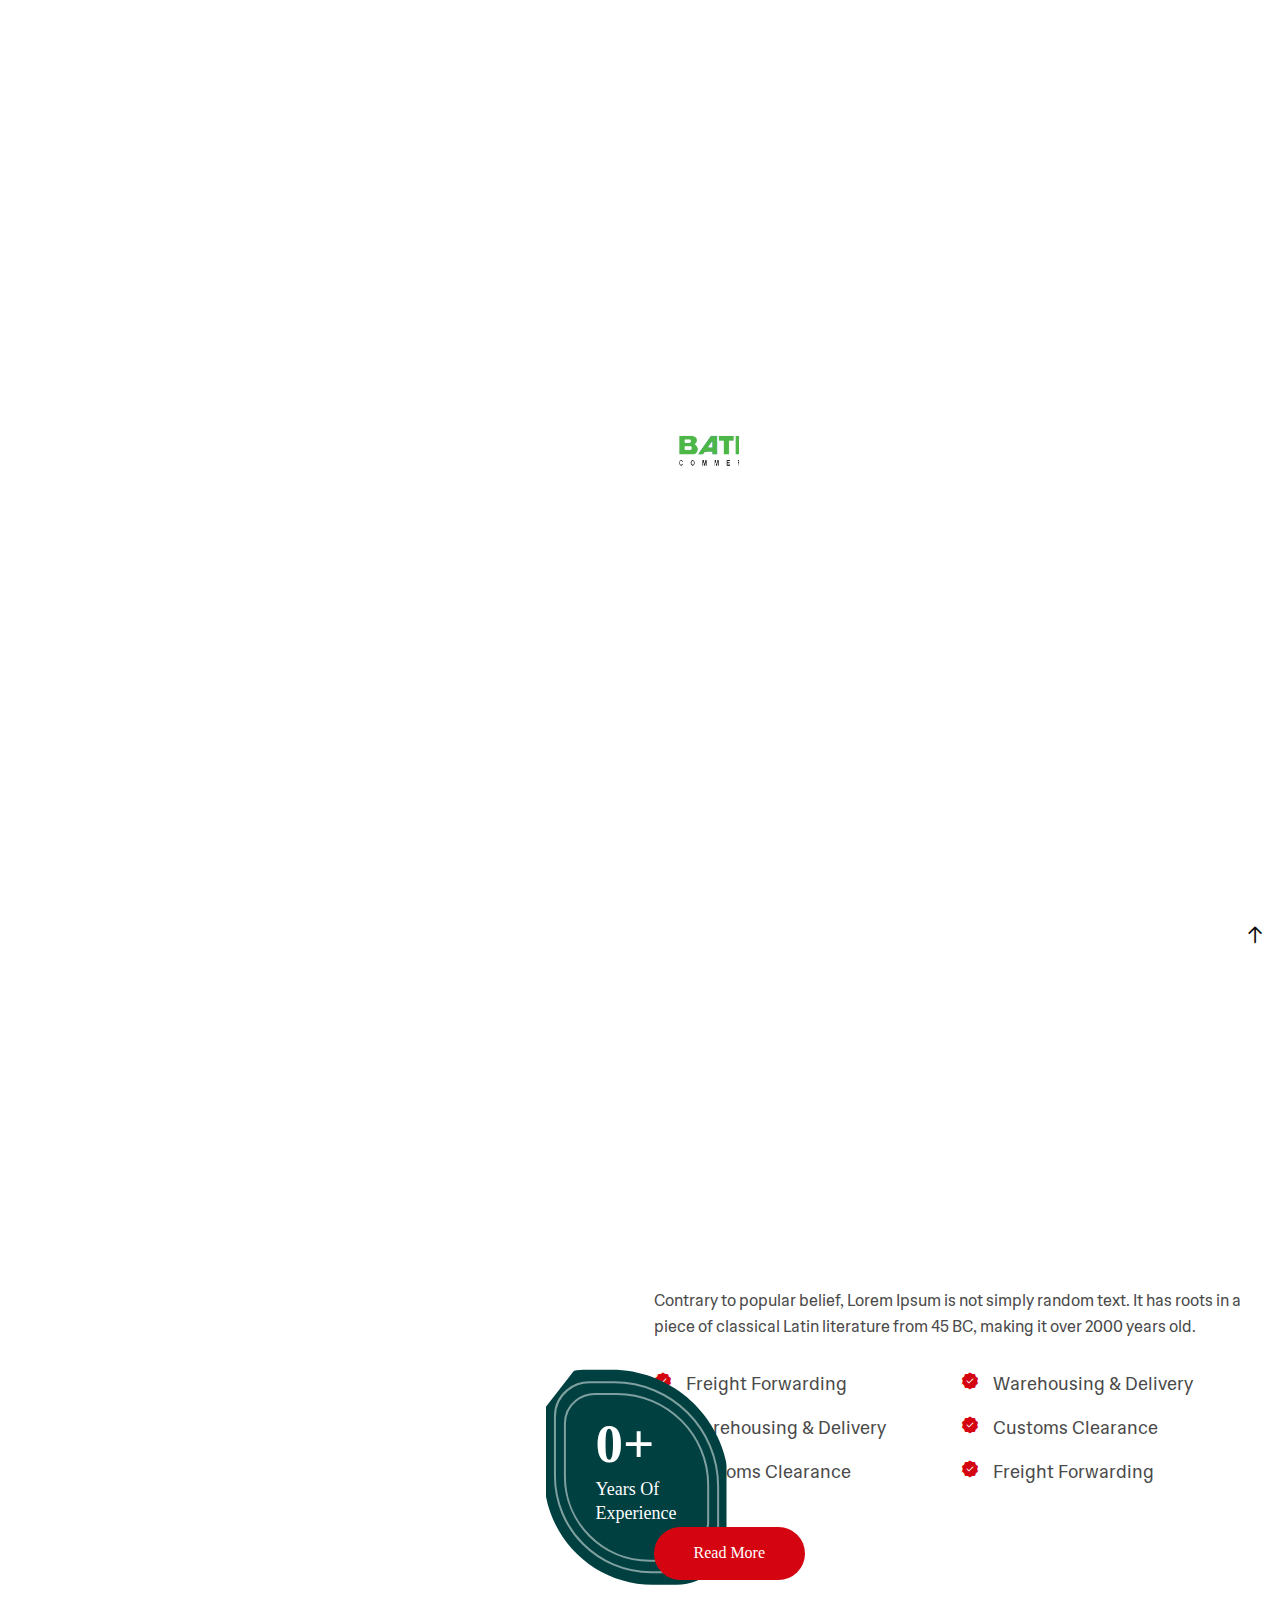
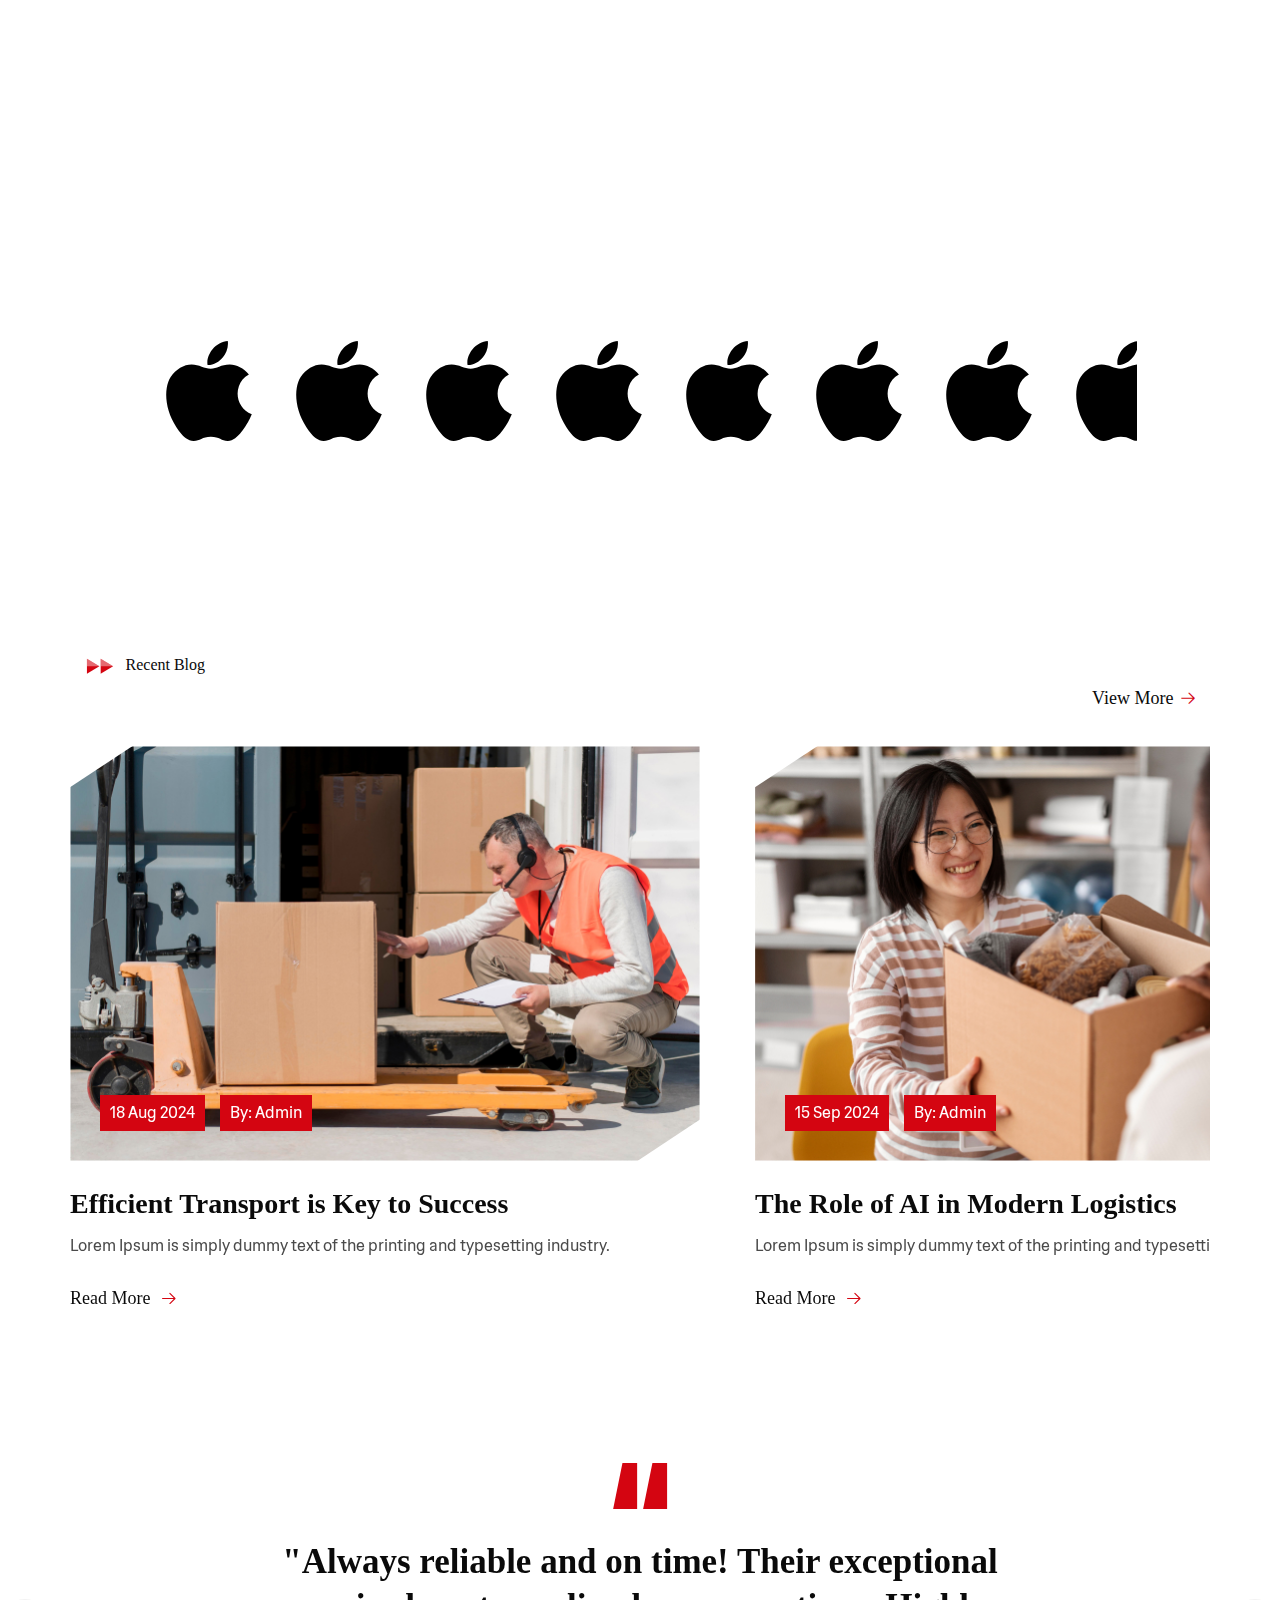
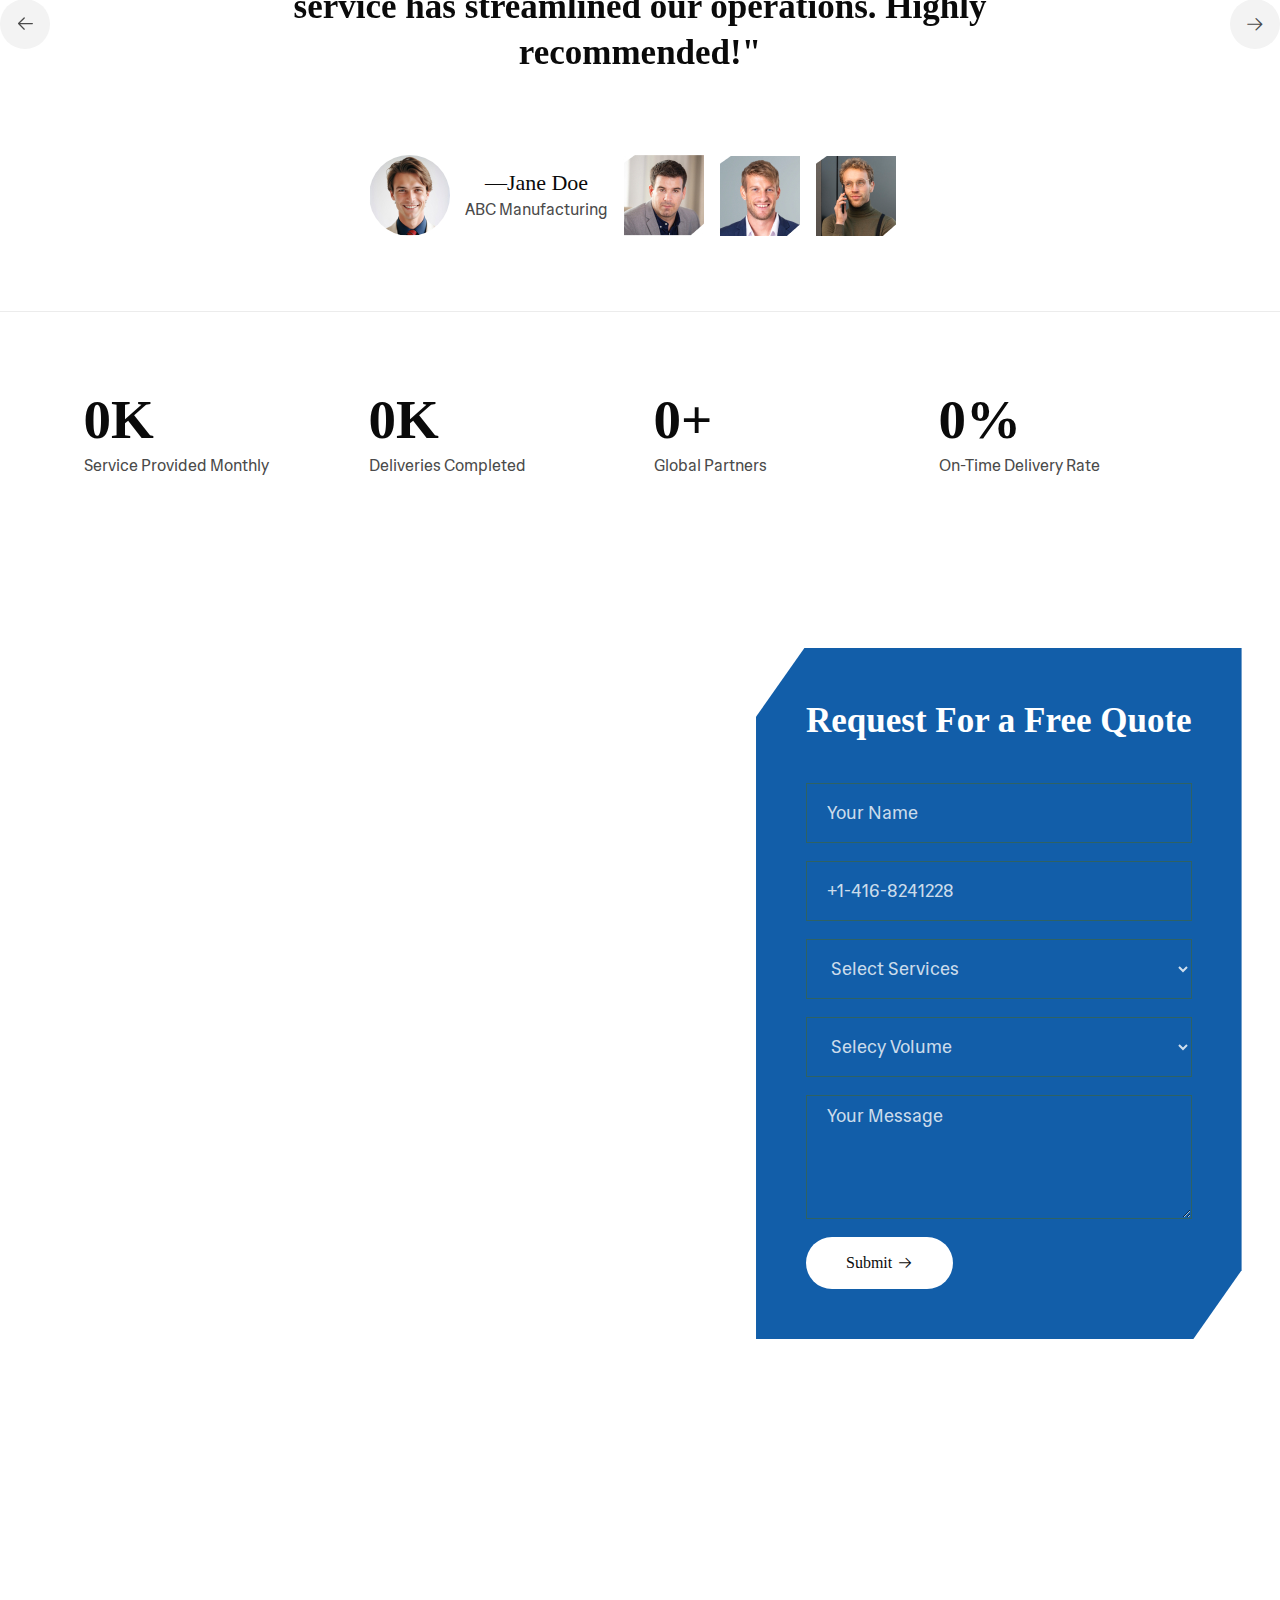
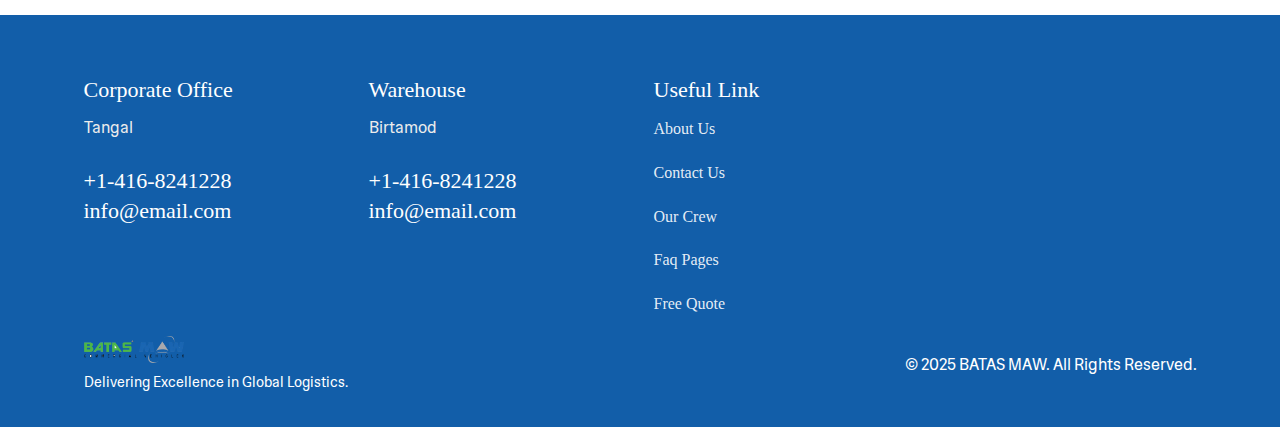
==== commit 5c3085ca: "layout" ====
--- a/index.html
+++ b/index.html
@@ -1,10 +1,5 @@
 <!DOCTYPE html>
 <html class="no-js" lang="en">
-
-
-<!-- Mirrored from logihub.vercel.app/ by HTTrack Website Copier/3.x [XR&CO'2014], Wed, 29 Jan 2025 05:46:40 GMT -->
-<!-- Added by HTTrack -->
-<meta http-equiv="content-type" content="text/html;charset=utf-8" /><!-- /Added by HTTrack -->
 
 <head>
   <!-- Meta Tags -->
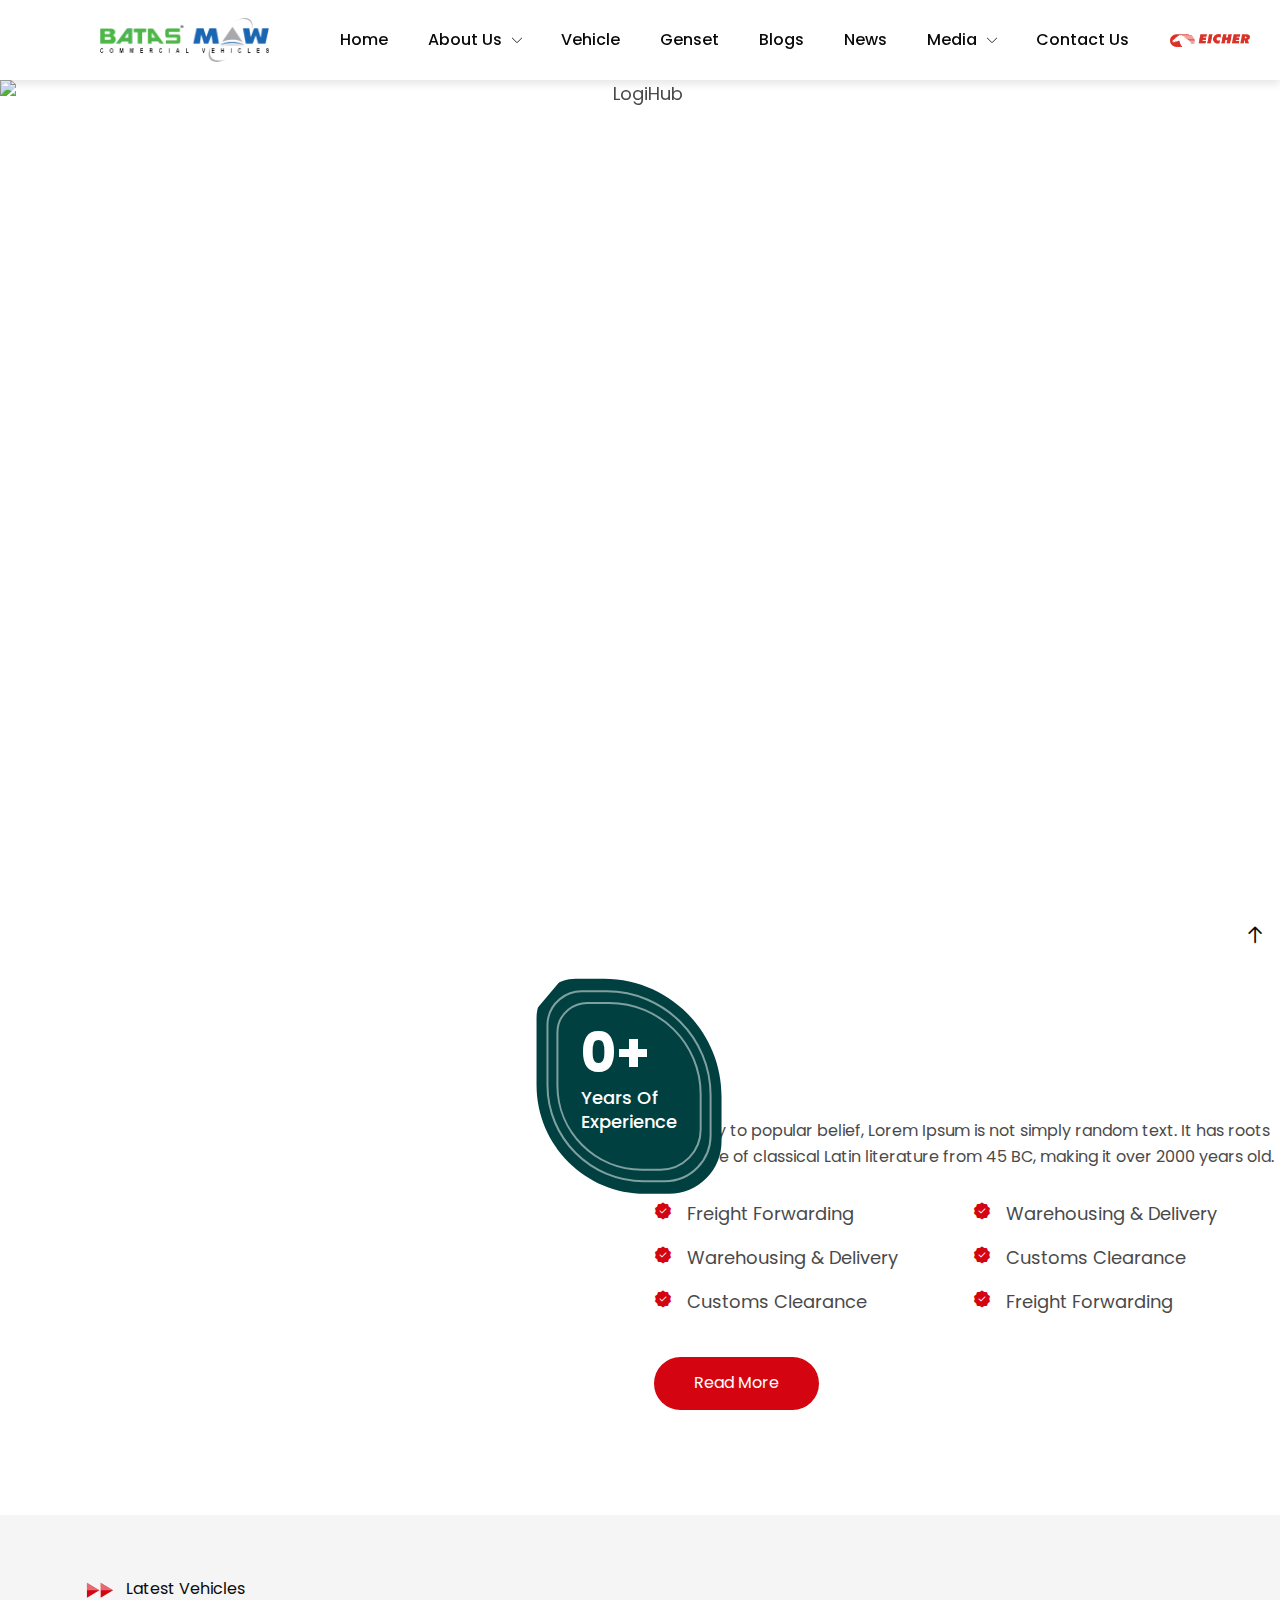
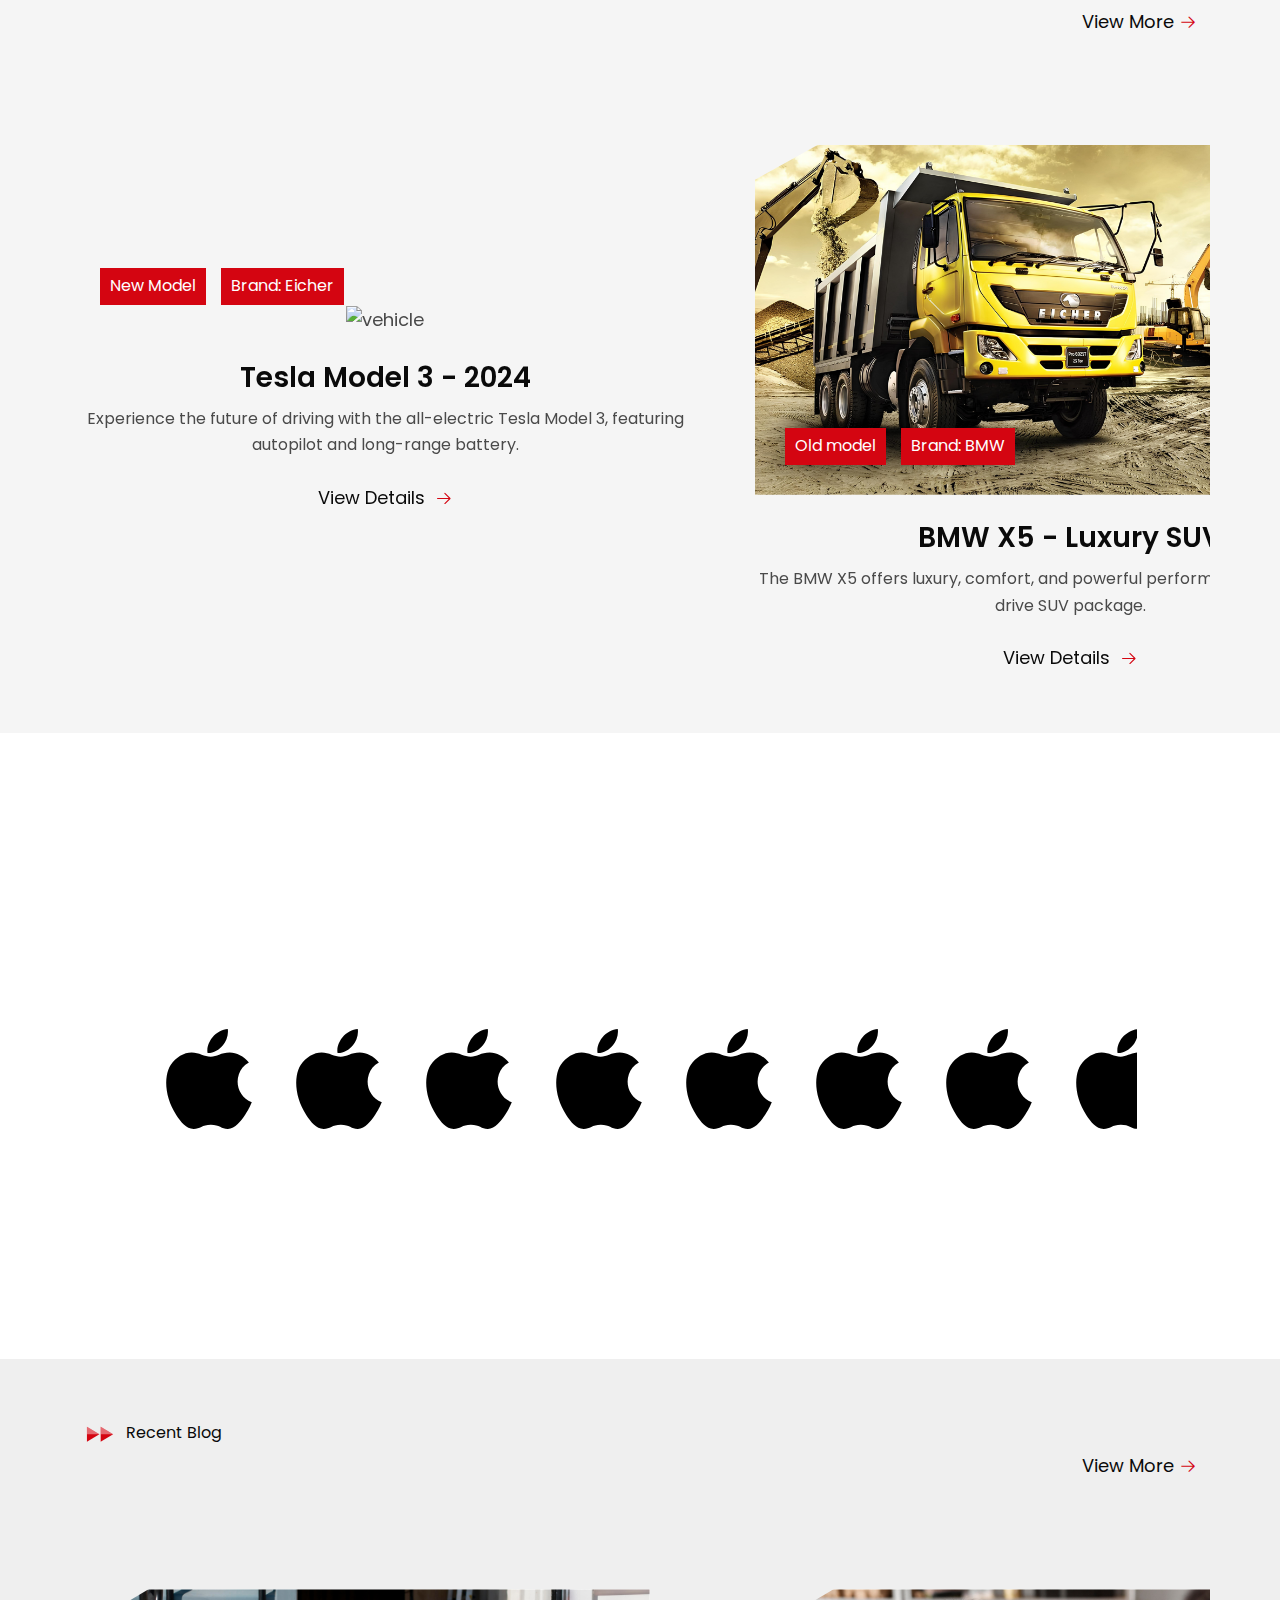
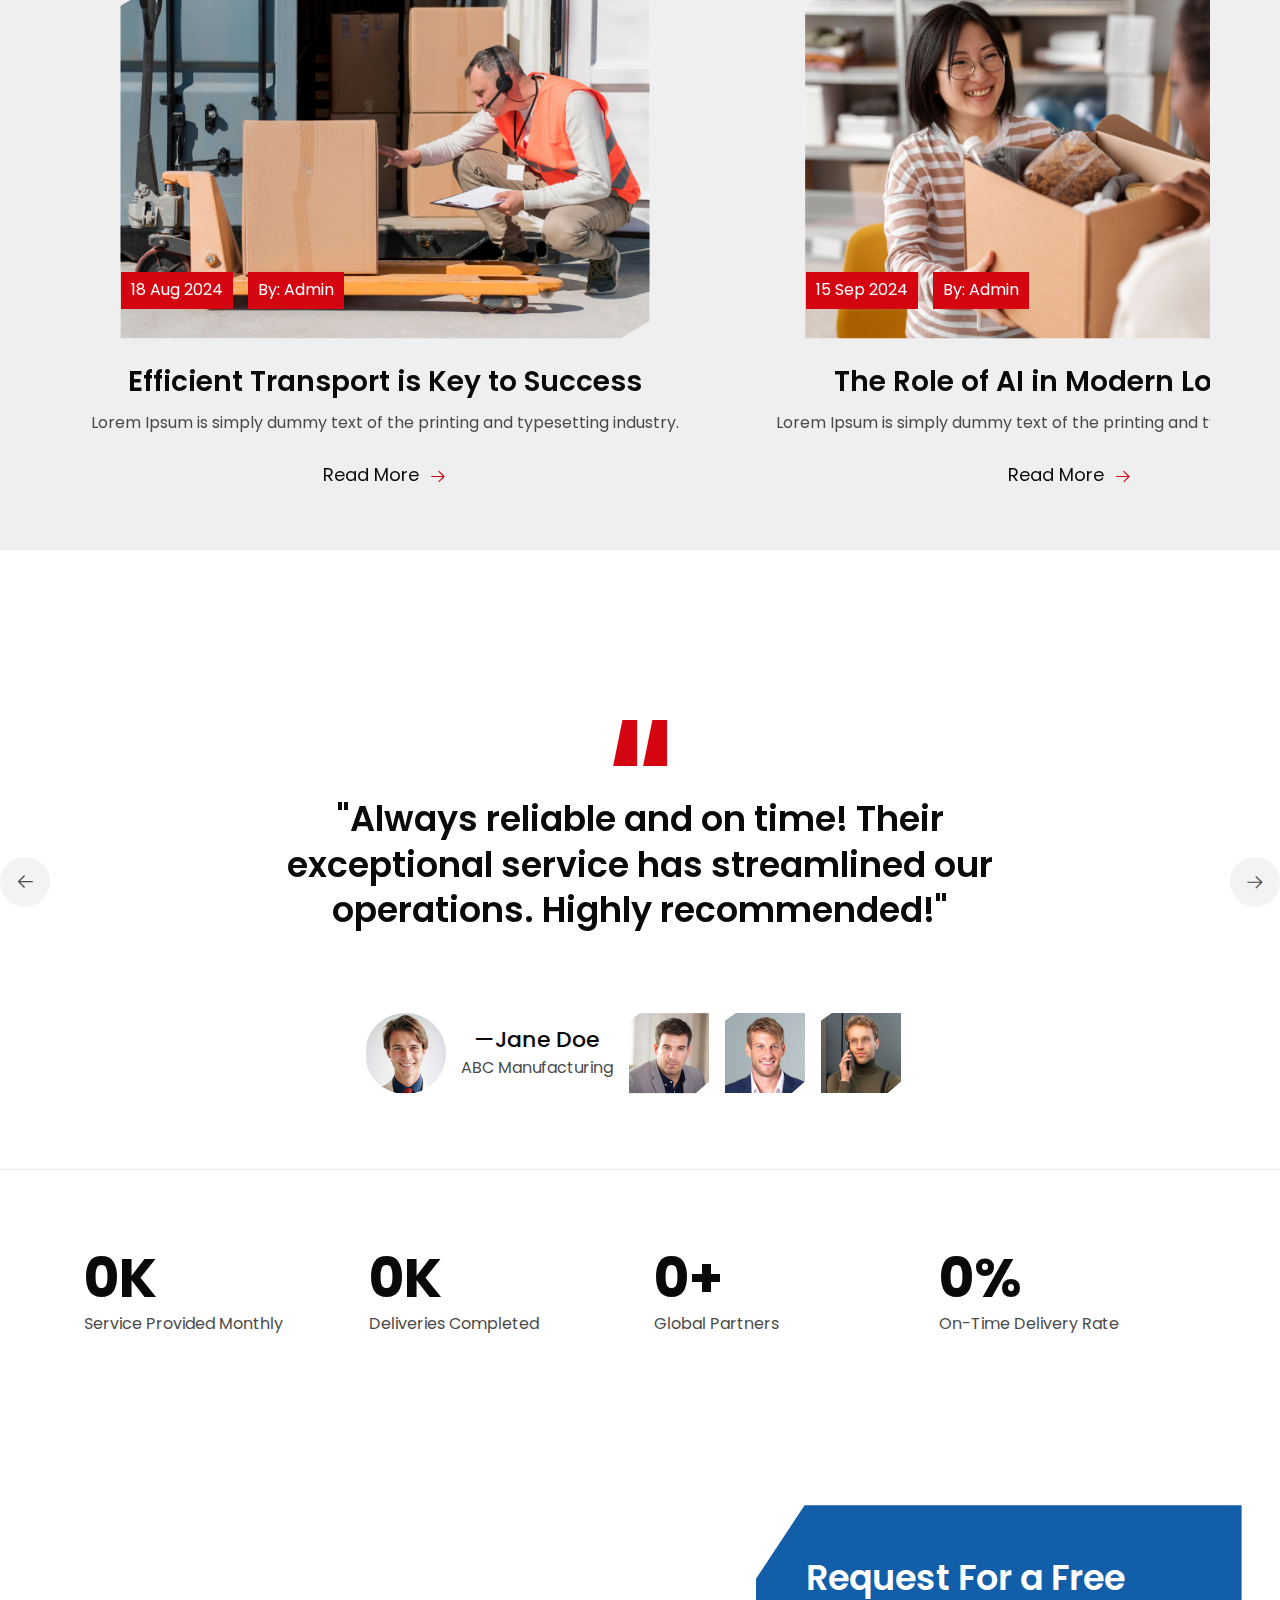
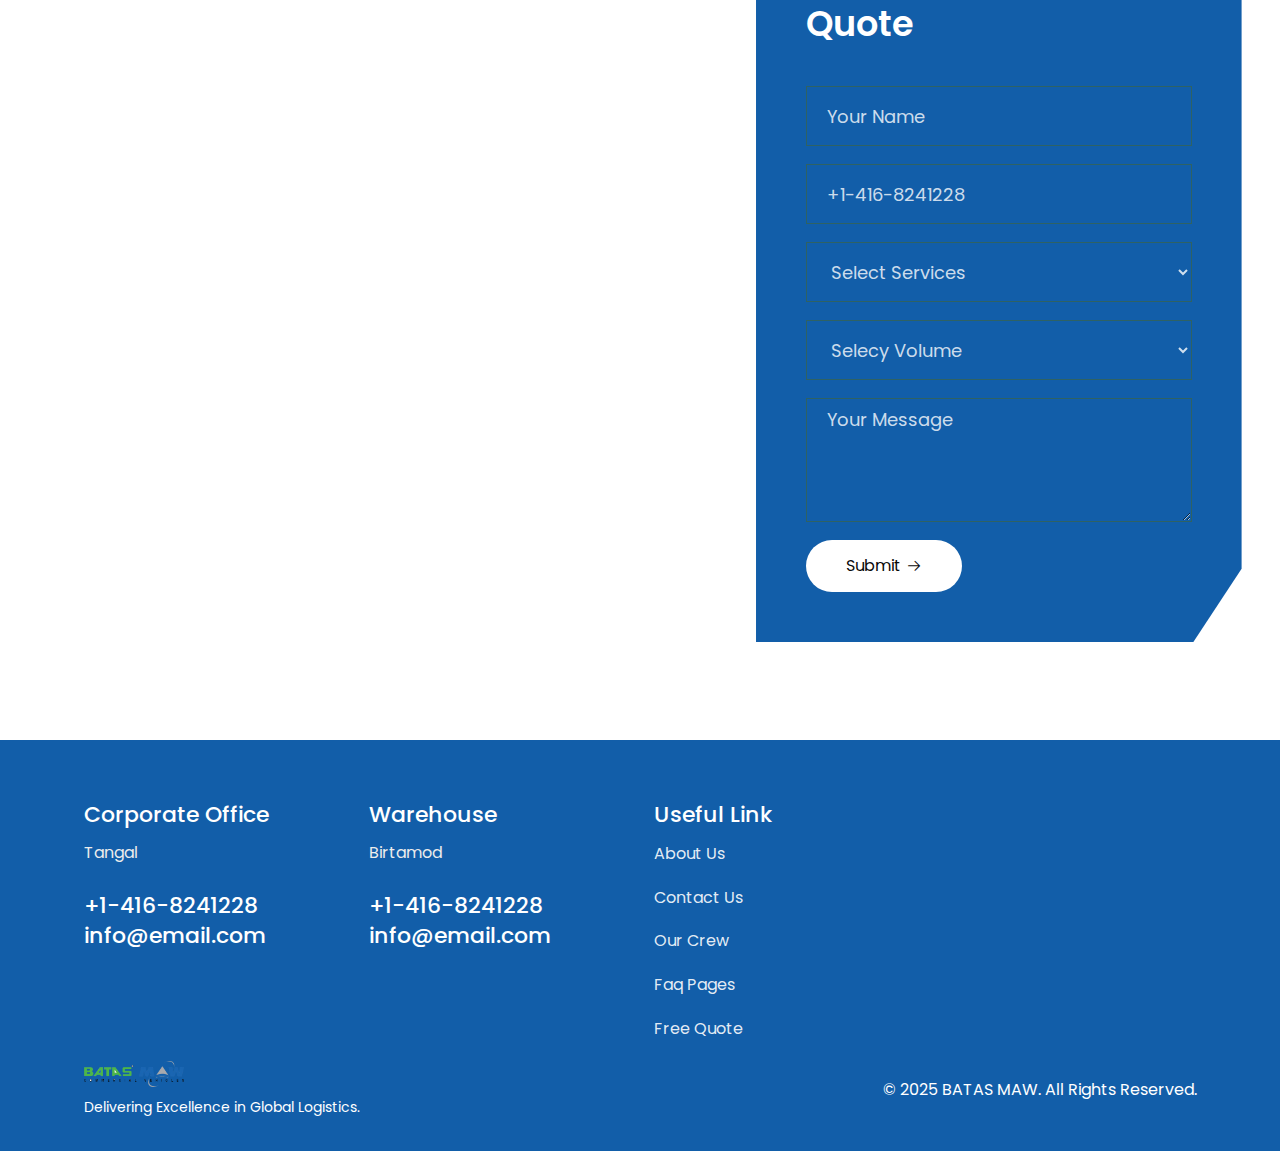
==== commit 98d14086: "new layout with componenets" ====
--- a/index.html
+++ b/index.html
@@ -7,15 +7,12 @@
   <meta http-equiv="x-ua-compatible" content="ie=edge" />
   <meta name="viewport" content="width=device-width, initial-scale=1" />
   <meta name="author" content="Thememarch" />
-  <!-- Favicon Icon -->
   <link rel="icon" href="assets/img/logo_batas.png" />
-  <!-- Site Title -->
   <title>Batas</title>
   <link rel="stylesheet" href="assets/css/plugins/bootstrap.min.css" />
   <link rel="stylesheet" href="assets/css/plugins/swiper.min.css" />
   <link rel="stylesheet" type="text/css" href="assets/fonts/flaticon.css">
   <link rel="stylesheet" href="assets/css/style.css" />
-
   <style>
     .cs-clients-slider {
       overflow: hidden;
@@ -40,31 +37,20 @@
       filter: grayscale(100%);
     }
   </style>
-
+  <style>
+    .cs-blog-img img {
+      height: 350px;
+      width: 500px;
+      object-fit: cover;
+    }
+  </style>
 </head>
 
 <body>
- <!-- Start Preloader -->
- <div id="logi-preloader">
-  <div id="cs-logi-preloader" class="cs-logi-preloader">
-    <div class="reveal-img-wrap">
-      <div class="preloader-img-inner">
-        <img src="assets/img/logo_batas.png" alt="LogiHub">
-      </div>
-    </div>
-   </div>
-</div>
-  <!-- Start Header Section -->
-  <header class="cs_site_header cs-header-with-bg cs_style1 cs_sticky_header">
-    <!-- Header Topbar Start -->
-
-    <!-- End Topbar -->
-
-    <!-- Start Main Header Area -->
-    <div class="cs_main_header">
+  <header class="cs_site_header cs_style1 cs_sticky_header" style=" box-shadow: 0 4px 8px rgba(0, 0, 0, 0.1);">
+    <div class="cs_main_header" style="background-color: transparent !important;">
       <div class="container-fluid">
         <div class="cs_main_header_in">
-          <!-- Start Main Header Left Area -->
           <div class="cs_main_header_left">
             <div class="cs-logi-header-logo">
               <a class="cs_site_branding" href="index.html">
@@ -72,45 +58,65 @@
               </a>
             </div>
           </div>
-          <!-- End Main Header Left Area -->
-
-          <!-- Start Main Header Middle Area -->
+
           <div class="cs-logi-header-middle">
             <div class="cs_nav cs_medium">
               <ul class="cs_nav_list">
                 <li class="menu">
                   <a href="index.html" class="cs-text_b_line"><span>Home</span></a>
                 </li>
+                <li class="menu-item-has-children">
+                  <a href="#" class="cs-text_b_line"><span>About Us</span></a>
+                  <ul>
+                    <li>
+                      <a href="about.html" class="cs-text_b_line"><span>Our Work</span></a>
+                    </li>
+                    <li>
+                      <a href="about.html" class="cs-text_b_line"><span>History</span></a>
+                    </li>
+                  </ul>
+                  <span class="cs_munu_dropdown_toggle"></span>
+                </li>
                 <li class="menu">
-                  <a href="/product.html" class="cs-text_b_line"><span>Product</span></a>
+                  <a href="/product.html" class="cs-text_b_line"><span>Vehicle</span></a>
                 </li>
                 <li>
-                  <a href="/blog-details.html" class="cs-text_b_line"><span>Page</span></a>
+                  <a href="/blog-details.html" class="cs-text_b_line"><span>Genset</span></a>
+                </li>
+                <li>
+                  <a href="/blog-details.html" class="cs-text_b_line"><span>Blogs</span></a>
+                </li>
+                <li>
+                  <a href="/blog-details.html" class="cs-text_b_line"><span>News</span></a>
+                </li>
+                <li class="menu-item-has-children">
+                  <a href="#" class="cs-text_b_line"><span>Media</span></a>
+                  <ul>
+                    <li>
+                      <a href="about.html" class="cs-text_b_line"><span>Gallery</span></a>
+                    </li>
+                    <li>
+                      <a href="about.html" class="cs-text_b_line"><span>Video</span></a>
+                    </li>
+                  </ul>
+                  <span class="cs_munu_dropdown_toggle"></span>
+                </li>
+                <li>
+                  <a href="/blog-details.html" class="cs-text_b_line"><span>Contact Us</span></a>
                 </li>
               </ul>
             </div>
           </div>
-          <!-- End Main Header Middle Area -->
-
-          <!-- Start Main Header Right Area -->
           <div class="cs_main_header_right">
             <div class="cs-header-additional-item">
-              <img height="80px" width="80px"  src="assets/img/eicher.png" alt="Logo" />
-            </div>
-          </div>
-          <!-- End Main Header Right Area -->
+              <img height="80px" width="80px" src="assets/img/eicher.png" alt="Logo" />
+            </div>
+          </div>
         </div>
       </div>
     </div>
-    <!-- End Main Header Area -->
-
-    <!-- Header Email Phone -->
-
-    <!-- Header Email Phone -->
   </header>
-  <!-- End Header Section -->
-
-  <!-- Start Sidebar -->
+
   <div class="cs_side_header">
     <button class="cs_close"></button>
     <div class="cs_side_header_overlay"></div>
@@ -168,88 +174,76 @@
       </div>
     </div>
   </div>
-  <!-- End Sidebar -->
-
-  <!-- Start Home_1 Slider -->
   <section>
-    <div class="cs-hero-slider-wrap cs-hero-home-1">
-      <div class="cs-hero-slider-content-wrap">
-        <div class="cs-hero-slider-instrument">
-          <div class="cs-hero-slider-controller">
-            <div class="slider-controler-item" data-slide="0">
-              <h6>01</h6>
-              <p>Land Transport</p>
-            </div>
-            <div class="slider-controler-item" data-slide="1">
-              <h6>02</h6>
-              <p>Air Freight</p>
-            </div>
-            <div class="slider-controler-item" data-slide="2">
-              <h6>03</h6>
-              <p>Ocean Freight</p>
-            </div>
-          </div>
-          <div class="cs-hero-slider-thumb">
-            <div class="cs-thumb-in">
-              <div class="cs-hero-thumb-item">
-                <img src="assets/img/hero-slider-thumb.jpg" alt="LogiHub" class="hero-thumb" data-slide="0">
-              </div>
-              <div class="cs-hero-thumb-item">
-                <img src="assets/img/hero-slider-thumb-1.jpg" alt="LogiHub" class="hero-thumb" data-slide="1">
-              </div>
-              <div class="cs-hero-thumb-item">
-                <img src="assets/img/hero-slider-thumb-2.jpg" alt="LogiHub" class="hero-thumb" data-slide="2">
-              </div>
-            </div>
-          </div>
-        </div>
-        <div class="cs-hero-slider-content">
-          <div class="swiper hero1-slider1">
-            <div class="swiper-wrapper">
-              <div class="swiper-slide cs_center">
-                <div class="cs-hero-slide-content">
-                  <div class="cs-hero-title">
-                   
-                  </div>
-                 
-                </div>
-                <div class="cs-hero-slider-img slider-image">
-                  <img src="assets/img/hero/home_1_hero_slider_1.jpg" alt="LogiHub">
-                </div>
-              </div>
-              <div class="swiper-slide cs_center">
-                <div class="cs-hero-slide-content">
-                  <div class="cs-hero-title">
-                  </div>
-                  
-                </div>
-                <div class="cs-hero-slider-img slider-image">
-                  <img src="assets/img/hero/home_1_hero_slider_2.jpg" alt="LogiHub">
-                </div>
-              </div>
-              <div class="swiper-slide cs_center">
-                <div class="cs-hero-slide-content">
-                 
-                  
-                </div>
-                <div class="cs-hero-slider-img slider-image">
-                  <img src="assets/img/hero/home_1_hero_slider_3.jpg" alt="LogiHub">
-                </div>
-              </div>
-            </div>
-          </div>
+    <div class="swiper hero1-slider1">
+      <div class="swiper-wrapper">
+        <div class="swiper-slide">
+          <img src="assets/img/1.png" alt="LogiHub" class="slider-img">
+        </div>
+        <div class="swiper-slide">
+          <img src="assets/img/bg2.jpg" alt="LogiHub" class="slider-img">
+        </div>
+        <div class="swiper-slide">
+          <img src="assets/img/1.png" alt="LogiHub" class="slider-img">
         </div>
       </div>
     </div>
   </section>
-  <!-- End Home_1 Slider -->
-
-  <div class="cs-section-height"></div> <!-- Section to Section Gap -->
-
-  <!-- Start Expertise Area Style 1 -->
-
-  <!-- Start About Style 1 -->
-  <section>
+
+  <style>
+    .swiper {
+      width: 100%;
+    }
+
+    .swiper-slide {
+      text-align: center;
+      display: flex;
+      justify-content: center;
+      align-items: center;
+    }
+
+    .slider-img {
+      width: 100%;
+      height: 800px;
+      object-fit: cover;
+    }
+
+    /* Responsive Image Height */
+    @media (max-width: 1200px) {
+      .slider-img {
+        height: 600px;
+      }
+
+     
+    }
+
+    @media (max-width: 768px) {
+      .slider-img {
+        height: 400px;
+      }
+    }
+
+    @media (max-width: 480px) {
+      .slider-img {
+        height: 200px;
+      }
+    }
+
+    .section {
+      padding: 10px;
+      margin-top: 20px;
+      margin-bottom: 20px;
+    }
+
+    @media (min-width: 1024px) {
+      .section {
+        padding: 60px;
+      
+      }
+    }
+  </style>
+
+  <section class="">
     <div class="cs-about-wrapper-1">
       <div class="cs-about-wrap-in">
         <div class="container-fluid">
@@ -258,17 +252,27 @@
               <div class="cs-about-img-area">
                 <div class="cs-about-img reveal-img-wrap horizontal">
                   <div class="reveal-img-inner">
-                    <img src="assets/img/about-img-style-1.png" alt="LogiHub">
-                  </div>
-                </div>
-                <div class="cs-about-img-over-content anim_div_ShowRightSide" data-src="assets/img/experience-bg.svg">
+                    <img src="assets/img/1.png" alt="LogiHub">
+                  </div>
+                </div>
+                <div class="cs-about-img-over-content anim_div_ShowRightSide hide-on-small-medium"
+                  data-src="assets/img/experience-bg.svg">
                   <div class="cs-flex">
-                    <h2 id="count5" class="amin_auto_count">18
-                    </h2>
+                    <h2 id="count5" class="amin_auto_count">18</h2>
                     <span class="cs-text-style-h2 cs-color-white">+</span>
                   </div>
                   <p>Years Of <br> Experience</p>
                 </div>
+
+                <style>
+                  @media (max-width: 1024px) {
+
+                    /* Hide for medium and smaller screens */
+                    .hide-on-small-medium {
+                      display: none;
+                    }
+                  }
+                </style>
               </div>
             </div>
             <div class="col-xl-6 col-lg-12 col-md-12">
@@ -324,7 +328,181 @@
       </div>
     </div>
   </section>
+  <section style="background-color: rgb(245, 245, 245);" class="section">
+    <div class="cs-blog-section-wrapper blog-style-1">
+      <div class="cs-blog-content-container">
+        <!-- Title Area -->
+        <div class="container">
+          <div class="cs-section-title-left-right sec-title-style-1">
+            <div class="cs-title-left-area">
+              <div class="cs-sec-caption">
+                <div class="cs-cap-icon">
+                  <svg width="32" height="19" viewBox="0 0 32 19" fill="none" xmlns="http://www.w3.org/2000/svg">
+                    <g clip-path="url(#clip0_4589_150)">
+                      <path d="M0.467773 18.6986L15.2842 9.74431L0.467773 0.790039V18.6986Z" fill="#D40511" />
+                      <path opacity="0.4" d="M0.467773 9.74431H15.2842L0.467773 0.790039V9.74431Z" fill="white" />
+                      <path d="M16.7865 18.6986L31.6029 9.74431L16.7865 0.790039V18.6986Z" fill="#D40511" />
+                      <path opacity="0.4" d="M16.7865 9.74431H31.6029L16.7865 0.790039V9.74431Z" fill="white" />
+                    </g>
+                  </svg>
+                </div>
+                <div class="cs-cap-text">
+                  <p>Latest Vehicles</p>
+                </div>
+              </div>
+              <div class="cs-sec-title">
+                <h2 class="logi-splite">Find Your Perfect Ride</h2>
+              </div>
+            </div>
+            <div class="cs-title-right-area">
+              <div class="cs-blog-btn">
+                <a href="vehicles.html" class="cs-text_b_line"><span>View More</span>
+                  <i class="flaticon-right-arrow"></i>
+                </a>
+              </div>
+            </div>
+          </div>
+        </div>
+        <!-- End Title Area -->
+
+        <div class="cs-sec-title-height"></div>
+
+        <!-- Content Area -->
+        <div class="container">
+          <div class="row cs-blog-items-container">
+            <div class="swiper home1-blog-slider">
+              <div class="swiper-wrapper">
+                <div class="swiper-slide">
+                  <div class="cs-blog-item">
+                    <div class="cs-img-anim-wrap">
+                      <div class="cs-blog-img-area">
+                        <div class="cs-blog-img">
+                          <a href="vehicle-details.html" class="cs-img-anim-img-in">
+                            <img src="assets/img/1.png" alt="vehicle">
+                            <img src="assets/img/1.png" alt="vehicle">
+                          </a>
+                        </div>
+                        <div class="cs-blog-meta">
+                          <div class="cs-blog-date">
+                            <p>New Model</p>
+                          </div>
+                          <div class="cs-blog-author-meta">
+                            <p>Brand: Eicher</p>
+                          </div>
+                        </div>
+                      </div>
+                      <div class="cs-blog-content">
+                        <div class="cs-blog-title">
+                          <a href="vehicle-details.html">
+                            <h5>Tesla Model 3 - 2024</h5>
+                          </a>
+                        </div>
+                        <div class="cs-blog-excerpt-text">
+                          <p>
+                            Experience the future of driving with the all-electric Tesla Model 3, featuring autopilot
+                            and long-range battery.
+                          </p>
+                        </div>
+                        <div class="cs-blog-btn">
+                          <a href="vehicle-details.html" class="cs-text_b_line"><span>View Details</span>
+                            <i class="flaticon-right-arrow"></i>
+                          </a>
+                        </div>
+                      </div>
+                    </div>
+                  </div>
+                </div>
+
+
+                <div class="swiper-slide">
+                  <div class="cs-blog-item">
+                    <div class="cs-img-anim-wrap">
+                      <div class="cs-blog-img-area">
+                        <div class="cs-blog-img">
+                          <a href="vehicle-details.html" class="cs-img-anim-img-in">
+                            <img src="assets/img/bg2.jpg" alt="vehicle">
+                            <img src="assets/img/bg2.jpg" alt="vehicle">
+                          </a>
+                        </div>
+                        <div class="cs-blog-meta">
+                          <div class="cs-blog-date">
+                            <p>Old model</p>
+                          </div>
+                          <div class="cs-blog-author-meta">
+                            <p>Brand: BMW</p>
+                          </div>
+                        </div>
+                      </div>
+                      <div class="cs-blog-content">
+                        <div class="cs-blog-title">
+                          <a href="vehicle-details.html">
+                            <h5>BMW X5 - Luxury SUV</h5>
+                          </a>
+                        </div>
+                        <div class="cs-blog-excerpt-text">
+                          <p>
+                            The BMW X5 offers luxury, comfort, and powerful performance in an all-wheel-drive SUV
+                            package.
+                          </p>
+                        </div>
+                        <div class="cs-blog-btn">
+                          <a href="vehicle-details.html" class="cs-text_b_line"><span>View Details</span>
+                            <i class="flaticon-right-arrow"></i>
+                          </a>
+                        </div>
+                      </div>
+                    </div>
+                  </div>
+                </div>
+
+                <div class="swiper-slide">
+                  <div class="cs-blog-item">
+                    <div class="cs-blog-img-area">
+                      <div class="cs-blog-img">
+                        <a href="vehicle-details.html" class="cs-img-anim-img-in">
+                          <img src="assets/img/vehicles/car-3.jpg" alt="vehicle">
+                          <img src="assets/img/vehicles/car-3.jpg" alt="vehicle">
+                        </a>
+                      </div>
+                      <div class="cs-blog-meta">
+                        <div class="cs-blog-date">
+                          <p>$35,000</p>
+                        </div>
+                        <div class="cs-blog-author-meta">
+                          <p>Brand: Mercedes</p>
+                        </div>
+                      </div>
+                    </div>
+                    <div class="cs-blog-content">
+                      <div class="cs-blog-title">
+                        <a href="vehicle-details.html">
+                          <h5>Mercedes-Benz C-Class</h5>
+                        </a>
+                      </div>
+                      <div class="cs-blog-excerpt-text">
+                        <p>
+                          Enjoy premium comfort and cutting-edge technology with the new Mercedes-Benz C-Class sedan.
+                        </p>
+                      </div>
+                      <div class="cs-blog-btn">
+                        <a href="vehicle-details.html" class="cs-text_b_line"><span>View Details</span>
+                          <i class="flaticon-right-arrow"></i>
+                        </a>
+                      </div>
+                    </div>
+                  </div>
+                </div>
+              </div>
+            </div>
+          </div>
+        </div>
+        <!-- End Content Area -->
+      </div>
+    </div>
+  </section>
+
   <div class="cs-section-height"></div> <!-- Section to Section Gap -->
+
   <section>
     <div class="cs-clients-wrapper container text-center">
       <div class="cs-clients-title">
@@ -691,7 +869,7 @@
   <!-- End Service Section -->
 
   <div class="cs-section-height"></div> <!-- Section to Section Gap -->
-  <section>
+  <section style="background-color: rgb(239, 239, 239);" class="section">
     <div class="cs-blog-section-wrapper blog-style-1">
       <div class="cs-blog-content-container">
         <!-- Title Area -->
@@ -733,6 +911,7 @@
         </div>
         <!-- End Title Area -->
 
+        <div class="cs-sec-title-height"></div>
 
         <!-- Content Area -->
         <div class="container">
@@ -1060,7 +1239,7 @@
             <div class="col-xl-7 quote-flex-reverse">
               <div class="cs-left-text-container">
                 <div class="cs-stroke-text stroke-text">
-                  <h2 class="cs-text-style-h1 logi-splite cs-w-800">LOGIHUB FREE QUOTE</h2>
+                  <h2 class="cs-text-style-h1 logi-splite cs-w-800">Ask any query</h2>
                 </div>
                 <h2 class="quote-title-text">Specialized Services</h2>
               </div>
@@ -1068,25 +1247,25 @@
                 <div class="col-lg-6">
                   <div class="process-item">
                     <p>01</p>
-                    <h6>Order Placement</h6>
+                    <h6> </h6>
                   </div>
                 </div>
                 <div class="col-lg-6">
                   <div class="process-item">
                     <p>02</p>
-                    <h6>Inventory Management</h6>
+                    <h6> </h6>
                   </div>
                 </div>
                 <div class="col-lg-6">
                   <div class="process-item">
                     <p>03</p>
-                    <h6>Transportation</h6>
+                    <h6></h6>
                   </div>
                 </div>
                 <div class="col-lg-6">
                   <div class="process-item">
                     <p>04</p>
-                    <h6>Customer Satisfaction</h6>
+                    <h6> </h6>
                   </div>
                 </div>
               </div>
@@ -1108,17 +1287,17 @@
                       <div class="mb-3">
                         <select class="cs-form-select" id="services" required>
                           <option selected disabled class="cs-default-dropdown">Select Services</option>
-                          <option value="service1">Airfreight</option>
-                          <option value="service2">LandTranspor</option>
-                          <option value="service3">OceanCargo</option>
+                          <option value="service1"></option>
+                          <option value="service2"></option>
+                          <option value="service3"></option>
                         </select>
                       </div>
                       <div class="mb-3">
                         <select class="cs-form-select" id="volume" required>
                           <option selected disabled class="cs-default-dropdown">Selecy Volume</option>
-                          <option value="small">Small</option>
-                          <option value="medium">Medium</option>
-                          <option value="large">Large</option>
+                          <option value="small"></option>
+                          <option value="medium"></option>
+                          <option value="large"></option>
                         </select>
                       </div>
                       <div class="mb-3">
@@ -1450,7 +1629,7 @@
                 </div>
               </div>
             </div>
-            
+
           </div>
         </div>
       </div>
@@ -1469,7 +1648,7 @@
           </div>
         </div>
       </div>
-     
+
     </div>
   </footer>
 
@@ -1486,4 +1665,5 @@
   <script src="assets/js/plugins/gsap.min.js"></script>
   <script src="assets/js/main.js"></script>
 </body>
+
 </html>--- a/assets/css/style.css
+++ b/assets/css/style.css
@@ -1,53 +1,4 @@
-/* 
-|......................................................................
-| Template Name: LogiHub
-| Author: Thememarch
-| Version: 1.0.0
-|--------------------------------------------------------------------------
-|--------------------------------------------------------------------------
-| TABLE OF CONTENTS:
-|--------------------------------------------------------------------------
-| 01. Basic Color Variable
-| 02. Typography
-| 03. Preloader
-| 04. Header
-| 05. Sidebar
-| 06. Footer
-| 07. Spacing
-| 08. General
-| 09. Breadcrumb
-| 10. Slider
-| 11. Video Modal
-| 12. Button
-| 13. Widget
-| 14. Hero
-| 15. Title
-| 16. Expertise Area
-| 17. About
-| 18. Services
-| 19. Clients
-| 20. Counter
-| 21. Section Form
-| 22. Team Member
-| 23. Call To Action
-| 24. Testimonial
-| 25. Project Case Study
-| 26. Blog
-| 27. Post Page
-| 28. Pricing
-| 29. Text Moving
-| 30. About Feature
-| 31. Process & Quote
-| 32. Faq
-| 33. Map Hotspot
-| 34. Contact
-| 35. Order Track
-| 36. Error Page
- ................................................................*/
-/*--------------------------------------------------------------
-  01. Basic Color Variable
-----------------------------------------------------------------*/
-@import url("https://fonts.googleapis.com/css2?family=Hedvig+Letters+Sans&amp;family=Radio+Canada+Big:ital,wght@0,400..700;1,400..700&amp;display=swap");
+@import url('https://fonts.googleapis.com/css2?family=Poppins:wght@300;&display=swap');
 :root {
   --accent-color: #D40511;
   --body-color: #4A4A4A;
@@ -58,6 +9,12 @@
   --common-color-white: #ffffff;
   --common-color-black: #000000;
   --dark-bg: rgb(18 94 169);
+}
+
+* {
+  font-family: 'Poppins', sans-serif !important;
+  margin: 0;
+  padding: 0;
 }
 
 .cs_white_color,
@@ -739,10 +696,11 @@
 }
 
 .cs_sticky_header {
-  position: fixed !important;
+  position: sticky !important; /* Changed from fixed to sticky */
+  top: 0;
   width: 100%;
   z-index: 99;
-  background: #fff;
+  background: transparent;
   transition: all 0.4s ease;
 }
 
@@ -777,7 +735,7 @@
   align-items: center;
   align-items: center;
   height: 100%;
-  margin-right: 300px;
+  margin-right: 150px;
 }
 .cs_site_header.cs_style1 .cs_main_header_right .cs-header-additional-item {
   margin-right: 30px;
